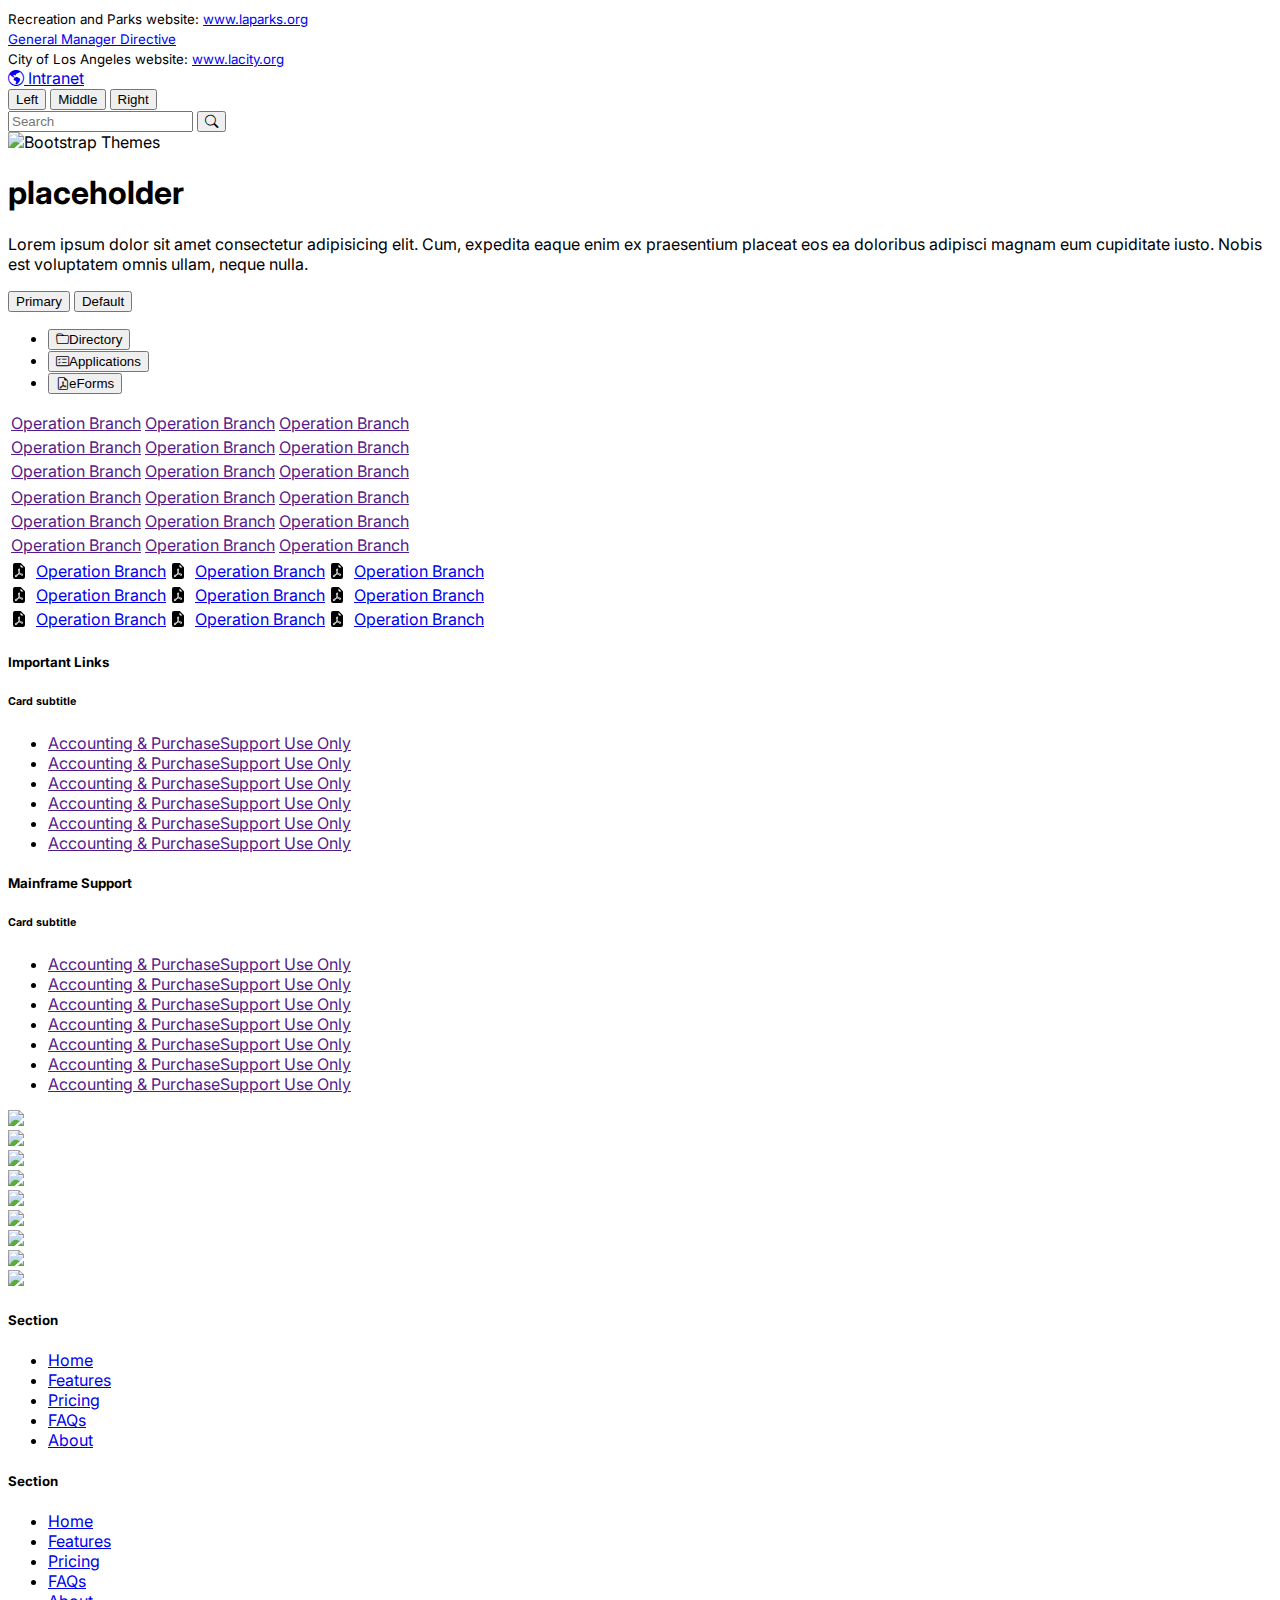
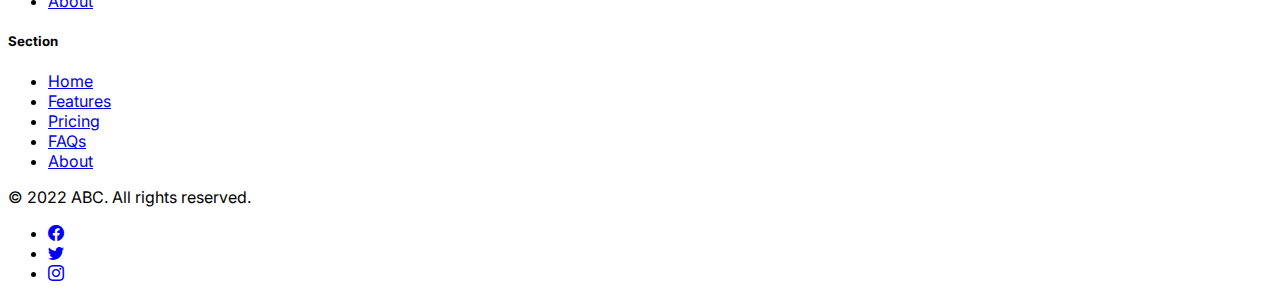
==== index.html @ e8377f00 "PDF icon, internal pages link" ====
<!DOCTYPE html>
<html lang="en">
  <head>
    <meta charset="utf-8" />
    <meta name="viewport" content="width=device-width, initial-scale=1" />
    <link rel="shortcut icon" href="assets/favicon.svg" type="image/x-icon" />
    <title>Intranet | Home</title>
    <link
      href="https://cdn.jsdelivr.net/npm/bootstrap@5.3.0/dist/css/bootstrap.min.css"
      rel="stylesheet"
      integrity="sha384-9ndCyUaIbzAi2FUVXJi0CjmCapSmO7SnpJef0486qhLnuZ2cdeRhO02iuK6FUUVM"
      crossorigin="anonymous"
    />
    <link rel="preconnect" href="https://fonts.googleapis.com" />
    <link rel="preconnect" href="https://fonts.gstatic.com" crossorigin />
    <link
      href="https://fonts.googleapis.com/css2?family=Inter:wght@400;500;600;700&display=swap"
      rel="stylesheet"
    />
    <link
      rel="stylesheet"
      href="https://cdn.jsdelivr.net/npm/bootstrap-icons@1.10.5/font/bootstrap-icons.css"
    />
    <link rel="stylesheet" href="styles.css" />
  </head>
  <body>
    <div class="container-fluid text-center bg-body-tertiary py-2">
      <div class="row">
        <div class="col">
          <small
            >Recreation and Parks website:
            <a href="www.laparks.org" class="text-reset"
              >www.laparks.org</a
            ></small
          >
        </div>
        <div class="col">
          <small
            ><a
              href="http://rapintra.ci.la.ca.us/dir/gm_directive/gm_directive.htm"
              class="text-reset"
              >General Manager Directive</a
            ></small
          >
        </div>
        <div class="col">
          <small
            >City of Los Angeles website:
            <a href="www.lacity.org" class="text-reset"
              >www.lacity.org</a
            ></small
          >
        </div>
      </div>
    </div>

    <div class="container-fluid py-1">
      <nav class="navbar">
        <a class="navbar-brand" href="internalPages/GeneralTelephoneDirectory.html">
          <i class="bi bi-globe-americas"></i>
          Intranet
        </a>
        <div class="d-flex">
          <form class="justify-content-start">
            <div
              class="btn-group btn-outline-secondary me-2"
              role="group"
              aria-label="Basic example"
            >
              <button type="button" class="btn btn-outline-secondary">
                Left
              </button>
              <button type="button" class="btn btn-outline-secondary">
                Middle
              </button>
              <button type="button" class="btn btn-outline-secondary">
                Right
              </button>
            </div>
          </form>

          <form role="search" class="input-group">
            <input
              class="form-control"
              type="search"
              placeholder="Search"
              aria-label="Search"
            />
            <button
              class="btn btn-outline-secondary"
              type="button"
              id="button-addon"
            >
              <i class="bi bi-search"></i>
            </button>
          </form>
        </div>
      </nav>
    </div>

    <div class="container col-xxl-8 px-4 py-5">
      <div class="row flex-lg-row-reverse align-items-center g-5 py-5">
        <div class="col-10 col-sm-8 col-lg-6">
          <img
            src="https://images.pexels.com/photos/2525903/pexels-photo-2525903.jpeg?auto=compress&cs=tinysrgb&w=1260&h=750&dpr=1"
            class="d-block mx-lg-auto img-fluid rounded-5"
            alt="Bootstrap Themes"
            width="700"
            height="500"
            loading="lazy"
          />
        </div>
        <div class="col-lg-6">
          <h1 class="display-5 fw-bold text-body-emphasis lh-1 mb-3">
            placeholder
          </h1>
          <p class="lead">
            Lorem ipsum dolor sit amet consectetur adipisicing elit. Cum,
            expedita eaque enim ex praesentium placeat eos ea doloribus adipisci
            magnam eum cupiditate iusto. Nobis est voluptatem omnis ullam, neque
            nulla.
          </p>
          <div class="d-grid gap-1 d-md-flex justify-content-md-start">
            <button type="button" class="btn btn-primary btn-lg px-4 me-md-2">
              Primary
            </button>
            <button type="button" class="btn btn-outline-secondary btn-lg px-4">
              Default
            </button>
          </div>
        </div>
      </div>
    </div>

    <div class="container">
      <ul class="nav nav-underline" id="myTab" role="tablist">
        <li class="nav-item me-2" role="presentation">
          <button
            class="nav-link active"
            id="home-tab"
            data-bs-toggle="tab"
            data-bs-target="#home-tab-pane"
            type="button"
            role="tab"
            aria-controls="home-tab-pane"
            aria-selected="true"
          >
            <i class="bi bi-folder me-2"></i>Directory
          </button>
        </li>
        <li class="nav-item me-2" role="presentation">
          <button
            class="nav-link"
            id="profile-tab"
            data-bs-toggle="tab"
            data-bs-target="#profile-tab-pane"
            type="button"
            role="tab"
            aria-controls="profile-tab-pane"
            aria-selected="false"
          >
            <i class="bi bi-card-checklist me-2"></i>Applications
          </button>
        </li>
        <li class="nav-item me-2" role="presentation">
          <button
            class="nav-link"
            id="contact-tab"
            data-bs-toggle="tab"
            data-bs-target="#contact-tab-pane"
            type="button"
            role="tab"
            aria-controls="contact-tab-pane"
            aria-selected="false"
          >
            <i class="bi bi-file-earmark-pdf me-2"></i>eForms
          </button>
        </li>
      </ul>
      <div class="tab-content bg-body-secondary" id="myTabContent">
        <div
          class="tab-pane fade show active"
          id="home-tab-pane"
          role="tabpanel"
          aria-labelledby="home-tab"
          tabindex="0"
        >
          <table class="table table-sm table-borderless table-striped">
            <tbody>
              <tr>
                <td><a href="" class="link-dark">Operation Branch</a></td>
                <td><a href="" class="link-dark">Operation Branch</a></td>
                <td><a href="" class="link-dark">Operation Branch</a></td>
              </tr>
              <tr>
                <td><a href="" class="link-dark">Operation Branch</a></td>
                <td><a href="" class="link-dark">Operation Branch</a></td>
                <td><a href="" class="link-dark">Operation Branch</a></td>
              </tr>
              <tr>
                <td><a href="" class="link-dark">Operation Branch</a></td>
                <td><a href="" class="link-dark">Operation Branch</a></td>
                <td><a href="" class="link-dark">Operation Branch</a></td>
              </tr>
            </tbody>
          </table>
        </div>
        <div
          class="tab-pane fade"
          id="profile-tab-pane"
          role="tabpanel"
          aria-labelledby="profile-tab"
          tabindex="0"
        >
          <table class="table table-sm table-borderless table-striped">
            <tbody>
              <tr>
                <td><a href="" class="link-dark">Operation Branch</a></td>
                <td><a href="" class="link-dark">Operation Branch</a></td>
                <td><a href="" class="link-dark">Operation Branch</a></td>
              </tr>
              <tr>
                <td><a href="" class="link-dark">Operation Branch</a></td>
                <td><a href="" class="link-dark">Operation Branch</a></td>
                <td><a href="" class="link-dark">Operation Branch</a></td>
              </tr>
              <tr>
                <td><a href="" class="link-dark">Operation Branch</a></td>
                <td><a href="" class="link-dark">Operation Branch</a></td>
                <td><a href="" class="link-dark">Operation Branch</a></td>
              </tr>
            </tbody>
          </table>
        </div>
        <div
          class="tab-pane fade"
          id="contact-tab-pane"
          role="tabpanel"
          aria-labelledby="contact-tab"
          tabindex="0"
        >
          <table class="table table-borderless table-striped">
            <tbody>
              <tr>
                <td>
                  <a href=".pdf" class="link-dark me-2">Operation Branch</a>
                </td>
                <td>
                  <a href=".pdf" class="link-dark me-2">Operation Branch</a>
                </td>
                <td>
                  <a href=".pdf" class="link-dark me-2">Operation Branch</a>
                </td>
              </tr>
              <tr>
                <td>
                  <a href=".pdf" class="link-dark me-2">Operation Branch</a>
                </td>
                <td>
                  <a href=".pdf" class="link-dark me-2">Operation Branch</a>
                </td>
                <td>
                  <a href=".pdf" class="link-dark me-2">Operation Branch</a>
                </td>
              </tr>
              <tr>
                <td>
                  <a href=".pdf" class="link-dark me-2">Operation Branch</a>
                </td>
                <td>
                  <a href=".pdf" class="link-dark me-2">Operation Branch</a>
                </td>
                <td>
                  <a href=".pdf" class="link-dark me-2">Operation Branch</a>
                </td>
              </tr>
            </tbody>
          </table>
        </div>
      </div>
    </div>

    <div class="container py-5">
      <div class="row">
        <div class="card-group">
          <div class="card">
            <div class="card-body">
              <h5 class="card-title">Important Links</h5>
              <h6 class="card-subtitle mb-2 text-body-secondary">
                Card subtitle
              </h6>
              <div class="card-text">
                <ul class="list-group list-group-flush">
                  <li class="list-group-item">
                    <a href="">Accounting & PurchaseSupport Use Only</a>
                  </li>
                  <li class="list-group-item">
                    <a href="">Accounting & PurchaseSupport Use Only</a>
                  </li>
                  <li class="list-group-item">
                    <a href="">Accounting & PurchaseSupport Use Only</a>
                  </li>
                  <li class="list-group-item">
                    <a href="">Accounting & PurchaseSupport Use Only</a>
                  </li>
                  <li class="list-group-item">
                    <a href="">Accounting & PurchaseSupport Use Only</a>
                  </li>
                  <li class="list-group-item">
                    <a href="">Accounting & PurchaseSupport Use Only</a>
                  </li>
                </ul>
              </div>
            </div>
          </div>
          <div class="card">
            <div class="card-body">
              <h5 class="card-title">Mainframe Support</h5>
              <h6 class="card-subtitle mb-2 text-body-secondary">
                Card subtitle
              </h6>
              <div class="card-text">
                <ul class="list-group list-group-flush">
                  <li class="list-group-item">
                    <a href="">Accounting & PurchaseSupport Use Only</a>
                  </li>
                  <li class="list-group-item">
                    <a href="">Accounting & PurchaseSupport Use Only</a>
                  </li>
                  <li class="list-group-item">
                    <a href="">Accounting & PurchaseSupport Use Only</a>
                  </li>
                  <li class="list-group-item">
                    <a href="">Accounting & PurchaseSupport Use Only</a>
                  </li>
                  <li class="list-group-item">
                    <a href="">Accounting & PurchaseSupport Use Only</a>
                  </li>
                  <li class="list-group-item">
                    <a href="">Accounting & PurchaseSupport Use Only</a>
                  </li>
                  <li class="list-group-item">
                    <a href="">Accounting & PurchaseSupport Use Only</a>
                  </li>
                </ul>
              </div>
            </div>
          </div>
        </div>
      </div>
    </div>

    <div class="container">
      <div class="d-flex flex-wrap flex-row mb-3">
        <div class="p-1">
          <img
            src="http://rapintra.ci.la.ca.us/images/banners/resized/rapoperations.jpg"
            class="rounded-3 object-fit-cover"
            height="100"
          />
        </div>
        <div class="p-1">
          <img
            src="http://rapintra.ci.la.ca.us/images/banners/resized/rapoperations.jpg"
            class="rounded-3 object-fit-cover"
            height="100"
          />
        </div>
        <div class="p-1">
          <img
            src="http://rapintra.ci.la.ca.us/images/banners/resized/rapoperations.jpg"
            class="rounded-3 object-fit-cover"
            height="100"
          />
        </div>
        <div class="p-1">
          <img
            src="http://rapintra.ci.la.ca.us/images/banners/resized/rapoperations.jpg"
            class="rounded-3 object-fit-cover"
            height="100"
          />
        </div>
        <div class="p-1">
          <img
            src="http://rapintra.ci.la.ca.us/images/banners/resized/rapoperations.jpg"
            class="rounded-3 object-fit-cover"
            height="100"
          />
        </div>
        <div class="p-1">
          <img
            src="http://rapintra.ci.la.ca.us/images/banners/resized/rapoperations.jpg"
            class="rounded-3 object-fit-cover"
            height="100"
          />
        </div>
        <div class="p-1">
          <img
            src="http://rapintra.ci.la.ca.us/images/banners/resized/rapoperations.jpg"
            class="rounded-3 object-fit-cover"
            height="100"
          />
        </div>
        <div class="p-1">
          <img
            src="http://rapintra.ci.la.ca.us/images/banners/resized/rapoperations.jpg"
            class="rounded-3 object-fit-cover"
            height="100"
          />
        </div>
        <div class="p-1">
          <img
            src="http://rapintra.ci.la.ca.us/images/banners/resized/rapoperations.jpg"
            class="rounded-3 object-fit-cover"
            height="100"
          />
        </div>
      </div>
    </div>

    <div class="container">
      <footer>
        <div
          class="row row-cols-1 row-cols-sm-2 row-cols-md-5 py-5 my-5 border-bottom text-center"
        >
          <div class="col-lg-4 mb-3">
            <h5>Section</h5>
            <ul class="nav flex-column">
              <li class="nav-item mb-2">
                <a href="#" class="nav-link p-0 text-body-secondary">Home</a>
              </li>
              <li class="nav-item mb-2">
                <a href="#" class="nav-link p-0 text-body-secondary"
                  >Features</a
                >
              </li>
              <li class="nav-item mb-2">
                <a href="#" class="nav-link p-0 text-body-secondary">Pricing</a>
              </li>
              <li class="nav-item mb-2">
                <a href="#" class="nav-link p-0 text-body-secondary">FAQs</a>
              </li>
              <li class="nav-item mb-2">
                <a href="#" class="nav-link p-0 text-body-secondary">About</a>
              </li>
            </ul>
          </div>

          <div class="col-lg-4 mb-3">
            <h5>Section</h5>
            <ul class="nav flex-column">
              <li class="nav-item mb-2">
                <a href="#" class="nav-link p-0 text-body-secondary">Home</a>
              </li>
              <li class="nav-item mb-2">
                <a href="#" class="nav-link p-0 text-body-secondary"
                  >Features</a
                >
              </li>
              <li class="nav-item mb-2">
                <a href="#" class="nav-link p-0 text-body-secondary">Pricing</a>
              </li>
              <li class="nav-item mb-2">
                <a href="#" class="nav-link p-0 text-body-secondary">FAQs</a>
              </li>
              <li class="nav-item mb-2">
                <a href="#" class="nav-link p-0 text-body-secondary">About</a>
              </li>
            </ul>
          </div>

          <div class="col-lg-4 mb-3">
            <h5>Section</h5>
            <ul class="nav flex-column">
              <li class="nav-item mb-2">
                <a href="#" class="nav-link p-0 text-body-secondary">Home</a>
              </li>
              <li class="nav-item mb-2">
                <a href="#" class="nav-link p-0 text-body-secondary"
                  >Features</a
                >
              </li>
              <li class="nav-item mb-2">
                <a href="#" class="nav-link p-0 text-body-secondary">Pricing</a>
              </li>
              <li class="nav-item mb-2">
                <a href="#" class="nav-link p-0 text-body-secondary">FAQs</a>
              </li>
              <li class="nav-item mb-2">
                <a href="#" class="nav-link p-0 text-body-secondary">About</a>
              </li>
            </ul>
          </div>
        </div>

        <p class="text-center text-body-secondary">
          © 2022 ABC. All rights reserved.
        </p>
        <ul class="nav justify-content-center list-unstyled d-flex mb-5">
          <li class="ms-3">
            <a class="text-body-secondary" href="#"
              ><i class="bi bi-facebook"></i
            ></a>
          </li>
          <li class="ms-3">
            <a class="text-body-secondary" href="#"
              ><i class="bi bi-twitter"></i
            ></a>
          </li>
          <li class="ms-3">
            <a class="text-body-secondary" href="#"
              ><i class="bi bi-instagram"></i
            ></a>
          </li>
        </ul>
      </footer>
    </div>

    <script
      src="https://cdn.jsdelivr.net/npm/bootstrap@5.3.0/dist/js/bootstrap.bundle.min.js"
      integrity="sha384-geWF76RCwLtnZ8qwWowPQNguL3RmwHVBC9FhGdlKrxdiJJigb/j/68SIy3Te4Bkz"
      crossorigin="anonymous"
    ></script>
  </body>
</html>
---- styles.css ----
body{
  font-family: "Inter", sans-serif;
  /* background-image: url('assets/stacked-waves-haikei.svg');
  position: relative;
  background-position: center;
  background-repeat: no-repeat;
  background-size: cover;  */
}

a[href$=".pdf"] {
  background: url("assets/file-earmark-pdf-fill.svg") no-repeat left;
  padding-left: 25px;
}

.link-hover {
  text-decoration: none;
  color: #343a40;
}
.link-hover:hover{
  text-decoration: underline;
  color:#ff5029;
}

.link-orange{
  color: #E96648;
}
.link-orange:hover{
  color: #ff5029;
}
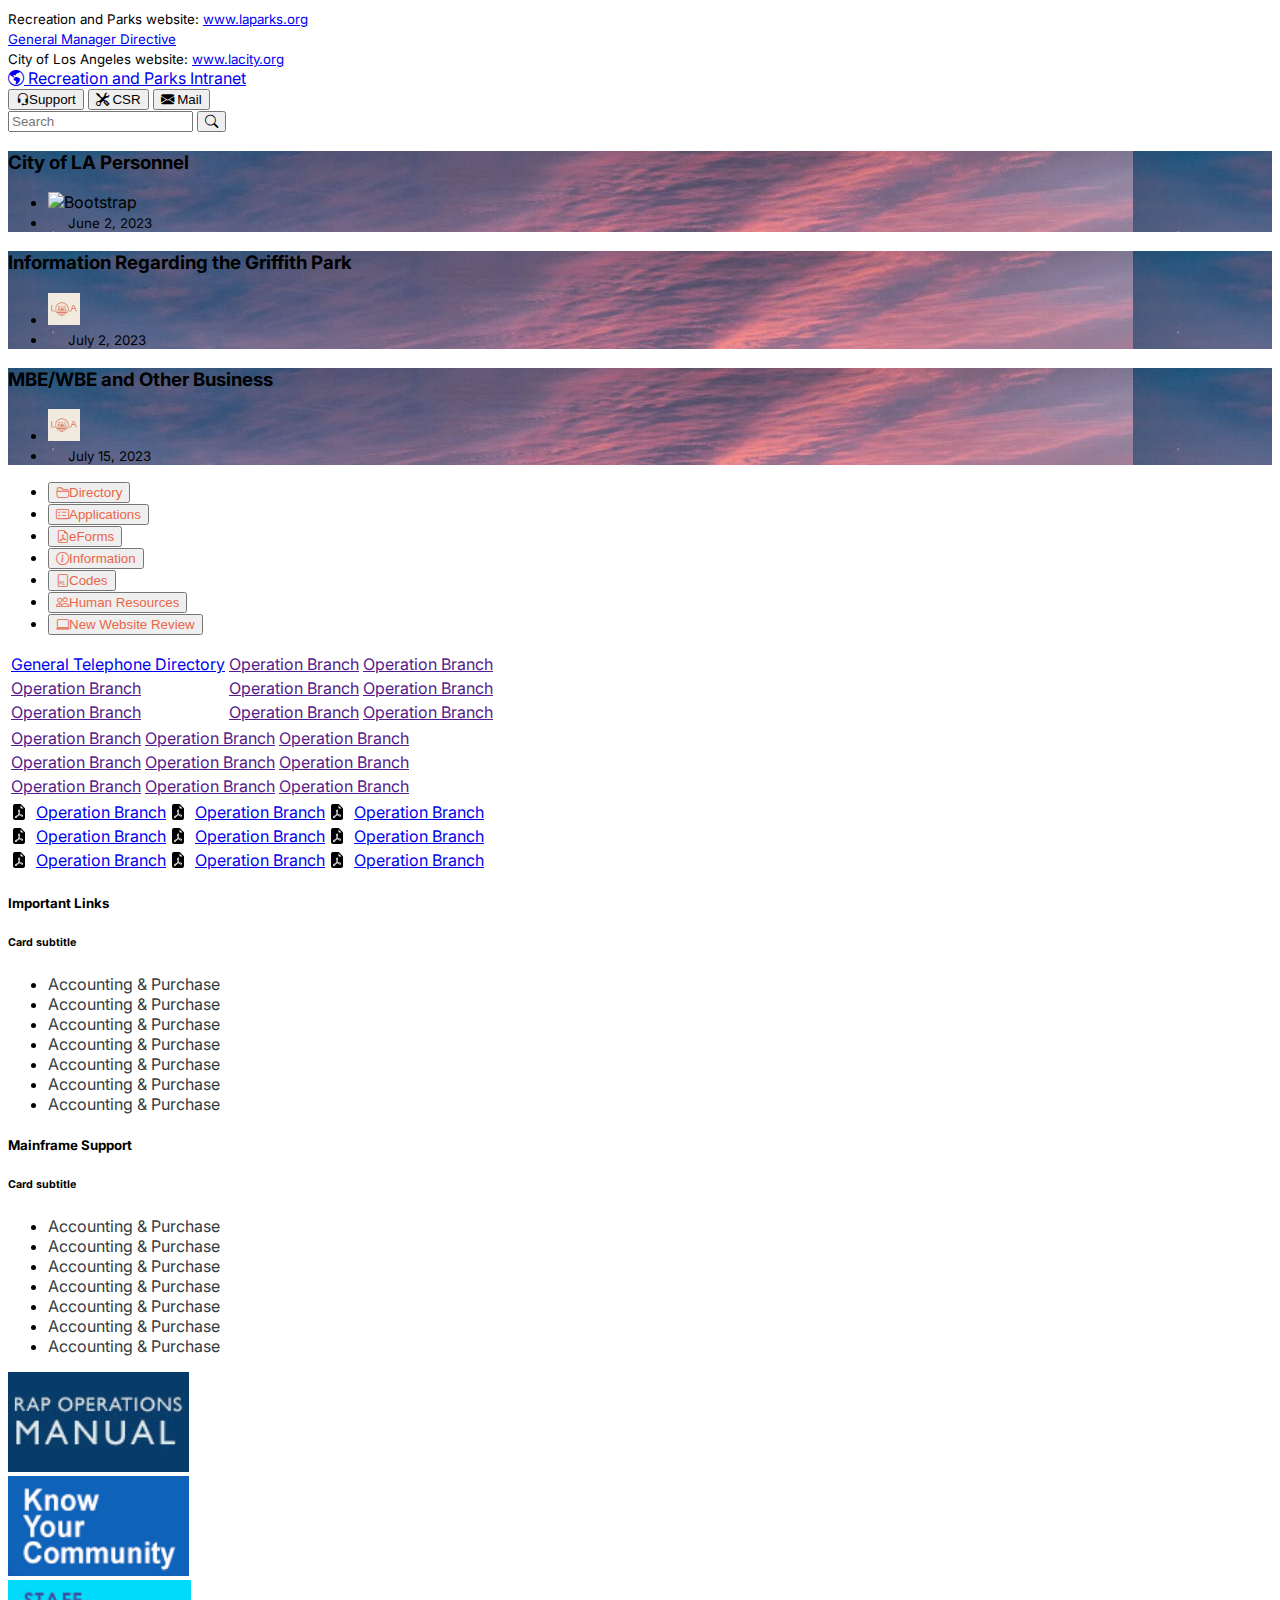
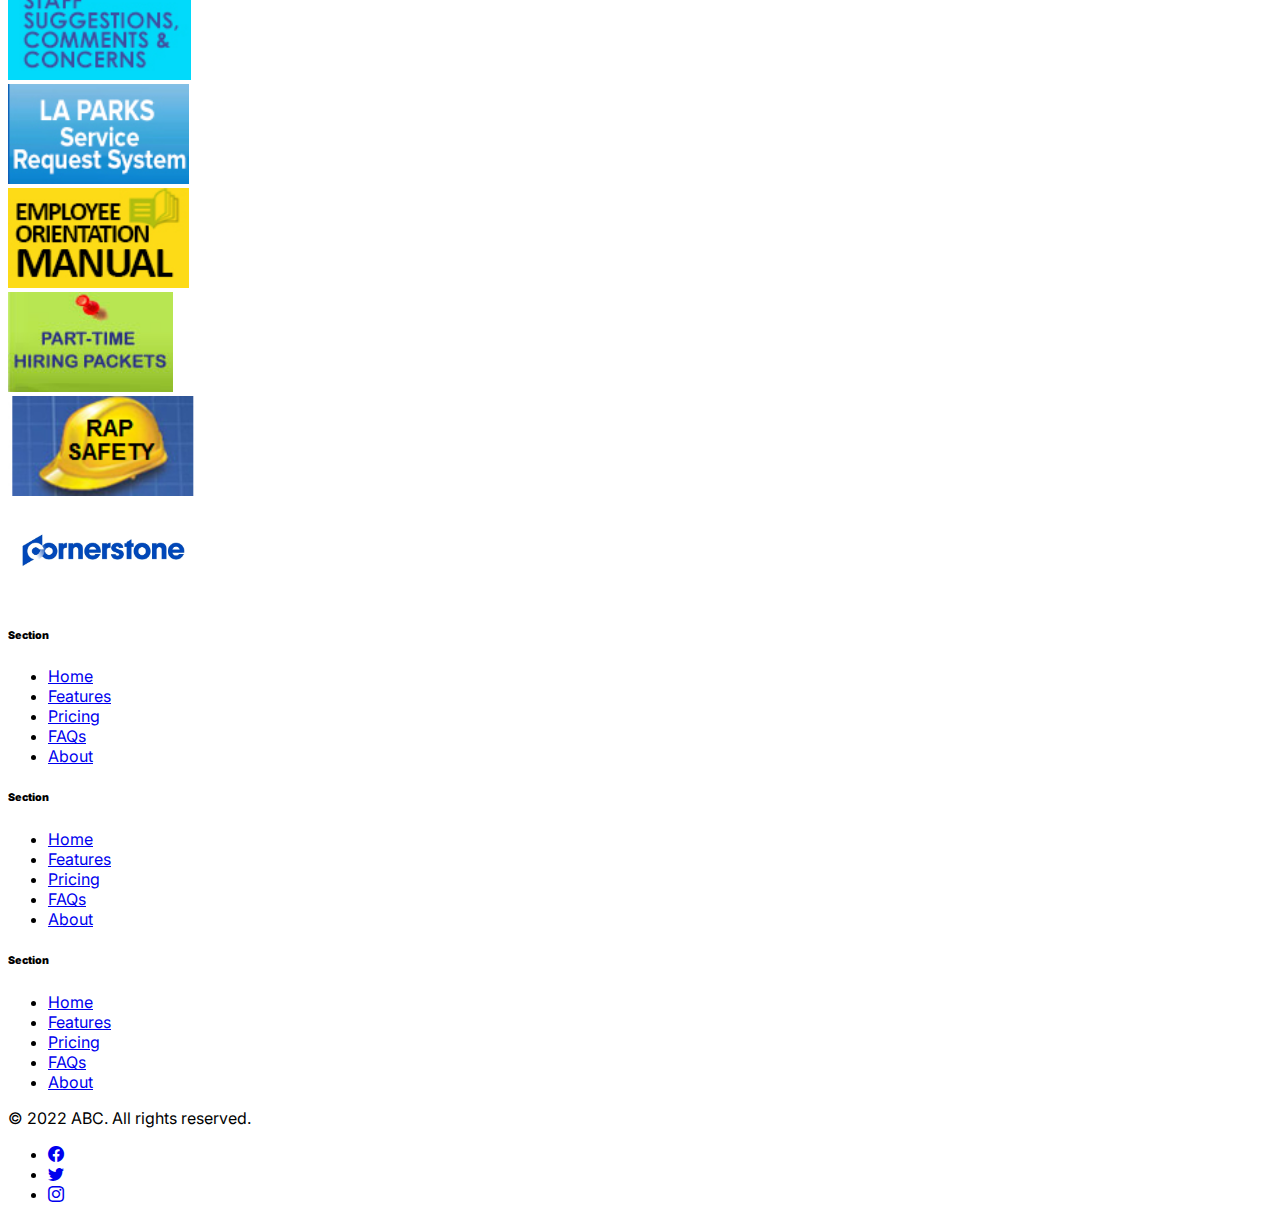
==== commit c2b283de: "Merge branch 'main' into GeneralTelephoneDirectory" ====
--- a/index.html
+++ b/index.html
@@ -24,9 +24,9 @@
     <link rel="stylesheet" href="styles.css" />
   </head>
   <body>
-    <div class="container-fluid text-center bg-body-tertiary py-2">
-      <div class="row">
-        <div class="col">
+    <div class="container-fluid bg-body-tertiary py-2">
+      <div class="row text-center">
+        <div class="col-sm-4">
           <small
             >Recreation and Parks website:
             <a href="www.laparks.org" class="text-reset"
@@ -34,7 +34,7 @@
             ></small
           >
         </div>
-        <div class="col">
+        <div class="col-sm-4">
           <small
             ><a
               href="http://rapintra.ci.la.ca.us/dir/gm_directive/gm_directive.htm"
@@ -43,7 +43,7 @@
             ></small
           >
         </div>
-        <div class="col">
+        <div class="col-sm-4">
           <small
             >City of Los Angeles website:
             <a href="www.lacity.org" class="text-reset"
@@ -54,27 +54,29 @@
       </div>
     </div>
 
-    <div class="container-fluid py-1">
+    <div class="container py-1">
       <nav class="navbar">
-        <a class="navbar-brand" href="internalPages/GeneralTelephoneDirectory.html">
-          <i class="bi bi-globe-americas"></i>
-          Intranet
+        <a class="navbar-brand" href="#">
+          <i class="bi bi-globe-americas me-1"></i>
+          Recreation and Parks Intranet
         </a>
         <div class="d-flex">
           <form class="justify-content-start">
             <div
-              class="btn-group btn-outline-secondary me-2"
+              class="btn-group btn-outline-dark me-2"
               role="group"
               aria-label="Basic example"
             >
-              <button type="button" class="btn btn-outline-secondary">
-                Left
+              <button type="button" class="btn btn-outline-dark d-inline-flex">
+                <i class="bi bi-headset me-2"></i>Support
               </button>
-              <button type="button" class="btn btn-outline-secondary">
-                Middle
+              <button type="button" class="btn btn-outline-dark d-inline-flex">
+                <i class="bi bi-tools me-2"></i>
+                CSR
               </button>
-              <button type="button" class="btn btn-outline-secondary">
-                Right
+              <button type="button" class="btn btn-outline-dark d-inline-flex">
+                <i class="bi bi-envelope-fill me-2"></i>
+                Mail
               </button>
             </div>
           </form>
@@ -87,7 +89,7 @@
               aria-label="Search"
             />
             <button
-              class="btn btn-outline-secondary"
+              class="btn btn-outline-dark"
               type="button"
               id="button-addon"
             >
@@ -98,45 +100,112 @@
       </nav>
     </div>
 
-    <div class="container col-xxl-8 px-4 py-5">
-      <div class="row flex-lg-row-reverse align-items-center g-5 py-5">
-        <div class="col-10 col-sm-8 col-lg-6">
-          <img
-            src="https://images.pexels.com/photos/2525903/pexels-photo-2525903.jpeg?auto=compress&cs=tinysrgb&w=1260&h=750&dpr=1"
-            class="d-block mx-lg-auto img-fluid rounded-5"
-            alt="Bootstrap Themes"
-            width="700"
-            height="500"
-            loading="lazy"
-          />
-        </div>
-        <div class="col-lg-6">
-          <h1 class="display-5 fw-bold text-body-emphasis lh-1 mb-3">
-            placeholder
-          </h1>
-          <p class="lead">
-            Lorem ipsum dolor sit amet consectetur adipisicing elit. Cum,
-            expedita eaque enim ex praesentium placeat eos ea doloribus adipisci
-            magnam eum cupiditate iusto. Nobis est voluptatem omnis ullam, neque
-            nulla.
-          </p>
-          <div class="d-grid gap-1 d-md-flex justify-content-md-start">
-            <button type="button" class="btn btn-primary btn-lg px-4 me-md-2">
-              Primary
-            </button>
-            <button type="button" class="btn btn-outline-secondary btn-lg px-4">
-              Default
-            </button>
+    
+
+    <div class="container-fluid py-3" id="custom-cards">
+      <div class="row row-cols-1 row-cols-lg-3 align-items-stretch g-4">
+        <div class="col">
+          <div
+            class="card card-cover h-100 overflow-hidden text-bg-dark rounded-4 shadow-lg"
+            style="background-image: url('assets/pexels-photo-2525903.jpeg')"
+          >
+            <div
+              class="d-flex flex-column h-100 p-5 pb-3 text-white text-shadow-1"
+            >
+              <h3 class="pt-5 mt-5 mb-4 display-6 lh-1 fw-bold">
+                City of LA Personnel
+              </h3>
+              <ul class="d-flex list-unstyled mt-auto">
+                <li class="me-auto">
+                  <img
+                    src="https://griffithobservatory.org/wp-content/uploads/2021/01/logo_la.png"
+                    alt="Bootstrap"
+                    width="32"
+                    height="32"
+                    class="rounded-circle"
+                  />
+                </li>
+
+                <li class="d-flex align-items-center">
+                  <svg class="bi me-2" width="1em" height="1em">
+                    <use xlink:href="#calendar3"></use>
+                  </svg>
+                  <small>June 2, 2023</small>
+                </li>
+              </ul>
+            </div>
+          </div>
+        </div>
+
+        <div class="col">
+          <div
+            class="card h-100 overflow-hidden text-bg-dark rounded-4 shadow-lg"
+            style="background-image: url('assets/pexels-photo-2525903.jpeg')"
+          >
+            <div
+              class="d-flex flex-column h-100 p-5 pb-3 text-white text-shadow-1"
+            >
+              <h3 class="pt-5 mt-5 mb-4 display-6 lh-1 fw-bold">
+                Information Regarding the Griffith Park
+              </h3>
+              <ul class="d-flex list-unstyled mt-auto">
+                <li class="me-auto">
+                  <img
+                    src="assets/LAParks_Logo.png"
+                    alt="Bootstrap"
+                    width="32"
+                    height="32"
+                    class="rounded-circle"
+                  />
+                </li>
+                <li class="d-flex align-items-center">
+                  <svg class="bi me-2" width="1em" height="1em">
+                    <use xlink:href="#calendar3"></use>
+                  </svg>
+                  <small>July 2, 2023</small>
+                </li>
+              </ul>
+            </div>
+          </div>
+        </div>
+
+        <div class="col">
+          <div
+            class="card card-cover h-100 overflow-hidden text-bg-dark rounded-4 shadow-lg"
+            style="background-image: url('assets/pexels-photo-2525903.jpeg')"
+          >
+            <div class="d-flex flex-column h-100 p-5 pb-3 text-shadow-1">
+              <h3 class="pt-5 mt-5 mb-4 display-6 lh-1 fw-bold">
+                MBE/WBE and Other Business
+              </h3>
+              <ul class="d-flex list-unstyled mt-auto">
+                <li class="me-auto">
+                  <img
+                    src="assets/LAParks_Logo.png"
+                    alt="Bootstrap"
+                    width="32"
+                    height="32"
+                    class="rounded-circle"
+                  />
+                </li>
+                <li class="d-flex align-items-center">
+                  <svg class="bi me-2" width="1em" height="1em">
+                    <use xlink:href="#calendar3"></use>
+                  </svg>
+                  <small>July 15, 2023</small>
+                </li>
+              </ul>
+            </div>
           </div>
         </div>
       </div>
     </div>
 
-    <div class="container">
+    <div class="container py-2 mt-5">
       <ul class="nav nav-underline" id="myTab" role="tablist">
         <li class="nav-item me-2" role="presentation">
           <button
-            class="nav-link active"
+            class="nav-link link-orange active"
             id="home-tab"
             data-bs-toggle="tab"
             data-bs-target="#home-tab-pane"
@@ -145,12 +214,12 @@
             aria-controls="home-tab-pane"
             aria-selected="true"
           >
-            <i class="bi bi-folder me-2"></i>Directory
+            <i class="bi bi-folder2-open me-2"></i>Directory
           </button>
         </li>
         <li class="nav-item me-2" role="presentation">
           <button
-            class="nav-link"
+            class="nav-link link-orange"
             id="profile-tab"
             data-bs-toggle="tab"
             data-bs-target="#profile-tab-pane"
@@ -164,7 +233,7 @@
         </li>
         <li class="nav-item me-2" role="presentation">
           <button
-            class="nav-link"
+            class="nav-link link-orange"
             id="contact-tab"
             data-bs-toggle="tab"
             data-bs-target="#contact-tab-pane"
@@ -175,6 +244,62 @@
           >
             <i class="bi bi-file-earmark-pdf me-2"></i>eForms
           </button>
+        </li>
+        <li class="nav-item me-2" role="presentation">
+          <button
+            class="nav-link link-orange"
+            id="contact-tab"
+            data-bs-toggle="tab"
+            data-bs-target="#contact-tab-pane"
+            type="button"
+            role="tab"
+            aria-controls="contact-tab-pane"
+            aria-selected="false"
+          >
+            <i class="bi bi-info-circle me-2"></i>Information
+          </button>
+        </li>
+        <li class="nav-item me-2" role="presentation">
+          <button
+            class="nav-link link-orange"
+            id="contact-tab"
+            data-bs-toggle="tab"
+            data-bs-target="#contact-tab-pane"
+            type="button"
+            role="tab"
+            aria-controls="contact-tab-pane"
+            aria-selected="false"
+          >
+            <i class="bi bi-file-binary me-2"></i>Codes
+          </button>
+        </li>
+        <li class="nav-item me-2" role="presentation">
+          <button
+            class="nav-link link-orange"
+            id="contact-tab"
+            data-bs-toggle="tab"
+            data-bs-target="#contact-tab-pane"
+            type="button"
+            role="tab"
+            aria-controls="contact-tab-pane"
+            aria-selected="false"
+          >
+            <i class="bi bi-people me-2"></i>Human Resources
+          </button>
+        </li>
+        <li class="nav-item me-2" role="presentation">
+          <button
+            class="nav-link link-orange"
+            id="contact-tab"
+            data-bs-toggle="tab"
+            data-bs-target="#contact-tab-pane"
+            type="button"
+            role="tab"
+            aria-controls="contact-tab-pane"
+            aria-selected="false"
+          >
+            <i class="bi bi-laptop me-2"></i>New Website Review
+          </button> 
         </li>
       </ul>
       <div class="tab-content bg-body-secondary" id="myTabContent">
@@ -185,10 +310,10 @@
           aria-labelledby="home-tab"
           tabindex="0"
         >
-          <table class="table table-sm table-borderless table-striped">
+          <table class="table table-borderless table-striped">
             <tbody>
               <tr>
-                <td><a href="" class="link-dark">Operation Branch</a></td>
+                <td><a href="directory.html" class="link-dark">General Telephone Directory</a></td>
                 <td><a href="" class="link-dark">Operation Branch</a></td>
                 <td><a href="" class="link-dark">Operation Branch</a></td>
               </tr>
@@ -212,7 +337,7 @@
           aria-labelledby="profile-tab"
           tabindex="0"
         >
-          <table class="table table-sm table-borderless table-striped">
+          <table class="table table-borderless table-striped">
             <tbody>
               <tr>
                 <td><a href="" class="link-dark">Operation Branch</a></td>
@@ -292,22 +417,25 @@
               <div class="card-text">
                 <ul class="list-group list-group-flush">
                   <li class="list-group-item">
-                    <a href="">Accounting & PurchaseSupport Use Only</a>
-                  </li>
-                  <li class="list-group-item">
-                    <a href="">Accounting & PurchaseSupport Use Only</a>
-                  </li>
-                  <li class="list-group-item">
-                    <a href="">Accounting & PurchaseSupport Use Only</a>
-                  </li>
-                  <li class="list-group-item">
-                    <a href="">Accounting & PurchaseSupport Use Only</a>
-                  </li>
-                  <li class="list-group-item">
-                    <a href="">Accounting & PurchaseSupport Use Only</a>
-                  </li>
-                  <li class="list-group-item">
-                    <a href="">Accounting & PurchaseSupport Use Only</a>
+                    <a href="" class="link-hover">Accounting & Purchase</a>
+                  </li>
+                  <li class="list-group-item">
+                    <a href="" class="link-hover">Accounting & Purchase</a>
+                  </li>
+                  <li class="list-group-item">
+                    <a href="" class="link-hover">Accounting & Purchase</a>
+                  </li>
+                  <li class="list-group-item">
+                    <a href="" class="link-hover">Accounting & Purchase</a>
+                  </li>
+                  <li class="list-group-item">
+                    <a href="" class="link-hover">Accounting & Purchase</a>
+                  </li>
+                  <li class="list-group-item">
+                    <a href="" class="link-hover">Accounting & Purchase</a>
+                  </li>
+                  <li class="list-group-item">
+                    <a href="" class="link-hover">Accounting & Purchase</a>
                   </li>
                 </ul>
               </div>
@@ -322,25 +450,25 @@
               <div class="card-text">
                 <ul class="list-group list-group-flush">
                   <li class="list-group-item">
-                    <a href="">Accounting & PurchaseSupport Use Only</a>
-                  </li>
-                  <li class="list-group-item">
-                    <a href="">Accounting & PurchaseSupport Use Only</a>
-                  </li>
-                  <li class="list-group-item">
-                    <a href="">Accounting & PurchaseSupport Use Only</a>
-                  </li>
-                  <li class="list-group-item">
-                    <a href="">Accounting & PurchaseSupport Use Only</a>
-                  </li>
-                  <li class="list-group-item">
-                    <a href="">Accounting & PurchaseSupport Use Only</a>
-                  </li>
-                  <li class="list-group-item">
-                    <a href="">Accounting & PurchaseSupport Use Only</a>
-                  </li>
-                  <li class="list-group-item">
-                    <a href="">Accounting & PurchaseSupport Use Only</a>
+                    <a href="" class="link-hover">Accounting & Purchase</a>
+                  </li>
+                  <li class="list-group-item">
+                    <a href="" class="link-hover">Accounting & Purchase</a>
+                  </li>
+                  <li class="list-group-item">
+                    <a href="" class="link-hover">Accounting & Purchase</a>
+                  </li>
+                  <li class="list-group-item">
+                    <a href="" class="link-hover">Accounting & Purchase</a>
+                  </li>
+                  <li class="list-group-item">
+                    <a href="" class="link-hover">Accounting & Purchase</a>
+                  </li>
+                  <li class="list-group-item">
+                    <a href="" class="link-hover">Accounting & Purchase</a>
+                  </li>
+                  <li class="list-group-item">
+                    <a href="" class="link-hover">Accounting & Purchase</a>
                   </li>
                 </ul>
               </div>
@@ -351,80 +479,110 @@
     </div>
 
     <div class="container">
-      <div class="d-flex flex-wrap flex-row mb-3">
-        <div class="p-1">
-          <img
-            src="http://rapintra.ci.la.ca.us/images/banners/resized/rapoperations.jpg"
-            class="rounded-3 object-fit-cover"
-            height="100"
-          />
-        </div>
-        <div class="p-1">
-          <img
-            src="http://rapintra.ci.la.ca.us/images/banners/resized/rapoperations.jpg"
-            class="rounded-3 object-fit-cover"
-            height="100"
-          />
-        </div>
-        <div class="p-1">
-          <img
-            src="http://rapintra.ci.la.ca.us/images/banners/resized/rapoperations.jpg"
-            class="rounded-3 object-fit-cover"
-            height="100"
-          />
-        </div>
-        <div class="p-1">
-          <img
-            src="http://rapintra.ci.la.ca.us/images/banners/resized/rapoperations.jpg"
-            class="rounded-3 object-fit-cover"
-            height="100"
-          />
-        </div>
-        <div class="p-1">
-          <img
-            src="http://rapintra.ci.la.ca.us/images/banners/resized/rapoperations.jpg"
-            class="rounded-3 object-fit-cover"
-            height="100"
-          />
-        </div>
-        <div class="p-1">
-          <img
-            src="http://rapintra.ci.la.ca.us/images/banners/resized/rapoperations.jpg"
-            class="rounded-3 object-fit-cover"
-            height="100"
-          />
-        </div>
-        <div class="p-1">
-          <img
-            src="http://rapintra.ci.la.ca.us/images/banners/resized/rapoperations.jpg"
-            class="rounded-3 object-fit-cover"
-            height="100"
-          />
-        </div>
-        <div class="p-1">
-          <img
-            src="http://rapintra.ci.la.ca.us/images/banners/resized/rapoperations.jpg"
-            class="rounded-3 object-fit-cover"
-            height="100"
-          />
-        </div>
-        <div class="p-1">
-          <img
-            src="http://rapintra.ci.la.ca.us/images/banners/resized/rapoperations.jpg"
-            class="rounded-3 object-fit-cover"
-            height="100"
-          />
+      <div class="bg-body-tertiary p-5 rounded-4">
+        <div class="d-flex flex-wrap flex-row mb-3">
+          <div class="p-1">
+            <img
+              src="assets/Images/rapoperations.jpg"
+              class="rounded-3 object-fit-cover"
+              height="100"
+            />
+          </div>
+          <div class="p-1">
+            <img
+              src="assets/Images/KYCommunity.jpg"
+              class="rounded-3 object-fit-cover"
+              height="100"
+            />
+          </div>
+          <div class="p-1">
+            <img
+              src="assets/Images/comments.jpg"
+              class="rounded-3 object-fit-cover"
+              height="100"
+            />
+          </div>
+          <div class="p-1">
+            <img
+              src="assets/Images/SRS.jpg"
+              class="rounded-3 object-fit-cover"
+              height="100"
+            />
+          </div>
+          <div class="p-1">
+            <img
+              src="assets/Images/manual.jpg"
+              class="rounded-3 object-fit-cover"
+              height="100"
+            />
+          </div>
+          <div class="p-1">
+            <img
+              src="assets/Images/hiringPacket.jpg"
+              class="rounded-3 object-fit-cover"
+              height="100"
+            />
+          </div>
+          <div class="p-1">
+            <img
+              src="assets/Images/safety.jpg"
+              class="rounded-3 object-fit-cover"
+              height="100"
+            />
+          </div>
+          <div class="p-1">
+            <img
+              src="assets/Images/cornerstone.png"
+              class="rounded-3 object-fit-cover"
+              height="100"
+            />
+          </div>
         </div>
       </div>
     </div>
+
+    <!-- <div class="container text-center">
+      <div class="row row-cols-2 row-cols-lg-5 g-2 g-lg-3">
+        <div class="col">
+          <div class="p-3 bg-warning-subtle rounded-3">Row column</div>
+        </div>
+        <div class="col">
+          <div class="p-3 bg-warning-subtle rounded-3">Row column</div>
+        </div>
+        <div class="col">
+          <div class="p-3 bg-warning-subtle rounded-3">Row column</div>
+        </div>
+        <div class="col">
+          <div class="p-3 bg-warning-subtle rounded-3">Row column</div>
+        </div>
+        <div class="col">
+          <div class="p-3 bg-warning-subtle rounded-3">Row column</div>
+        </div>
+        <div class="col">
+          <div class="p-3 bg-warning-subtle rounded-3">Row column</div>
+        </div>
+        <div class="col">
+          <div class="p-3 bg-warning-subtle rounded-3">Row column</div>
+        </div>
+        <div class="col">
+          <div class="p-3 bg-warning-subtle rounded-3">Row column</div>
+        </div>
+        <div class="col">
+          <div class="p-3 bg-warning-subtle rounded-3">Row column</div>
+        </div>
+        <div class="col">
+          <div class="p-3 bg-warning-subtle rounded-3">Row column</div>
+        </div>
+      </div>
+    </div> -->
 
     <div class="container">
       <footer>
         <div
-          class="row row-cols-1 row-cols-sm-2 row-cols-md-5 py-5 my-5 border-bottom text-center"
+          class="row row-cols-3 py-5 my-5 border-bottom justify-content-center"
         >
-          <div class="col-lg-4 mb-3">
-            <h5>Section</h5>
+          <div class="col-lg-3 mb-3">
+            <h6><strong>Section</strong></h6>
             <ul class="nav flex-column">
               <li class="nav-item mb-2">
                 <a href="#" class="nav-link p-0 text-body-secondary">Home</a>
@@ -446,8 +604,8 @@
             </ul>
           </div>
 
-          <div class="col-lg-4 mb-3">
-            <h5>Section</h5>
+          <div class="col-lg-3 mb-3">
+            <h6><strong>Section</strong></h6>
             <ul class="nav flex-column">
               <li class="nav-item mb-2">
                 <a href="#" class="nav-link p-0 text-body-secondary">Home</a>
@@ -469,8 +627,8 @@
             </ul>
           </div>
 
-          <div class="col-lg-4 mb-3">
-            <h5>Section</h5>
+          <div class="col-lg-3 mb-3">
+            <h6><strong>Section</strong></h6>
             <ul class="nav flex-column">
               <li class="nav-item mb-2">
                 <a href="#" class="nav-link p-0 text-body-secondary">Home</a>
--- a/styles.css
+++ b/styles.css
@@ -26,4 +26,4 @@
 }
 .link-orange:hover{
   color: #ff5029;
-}+}
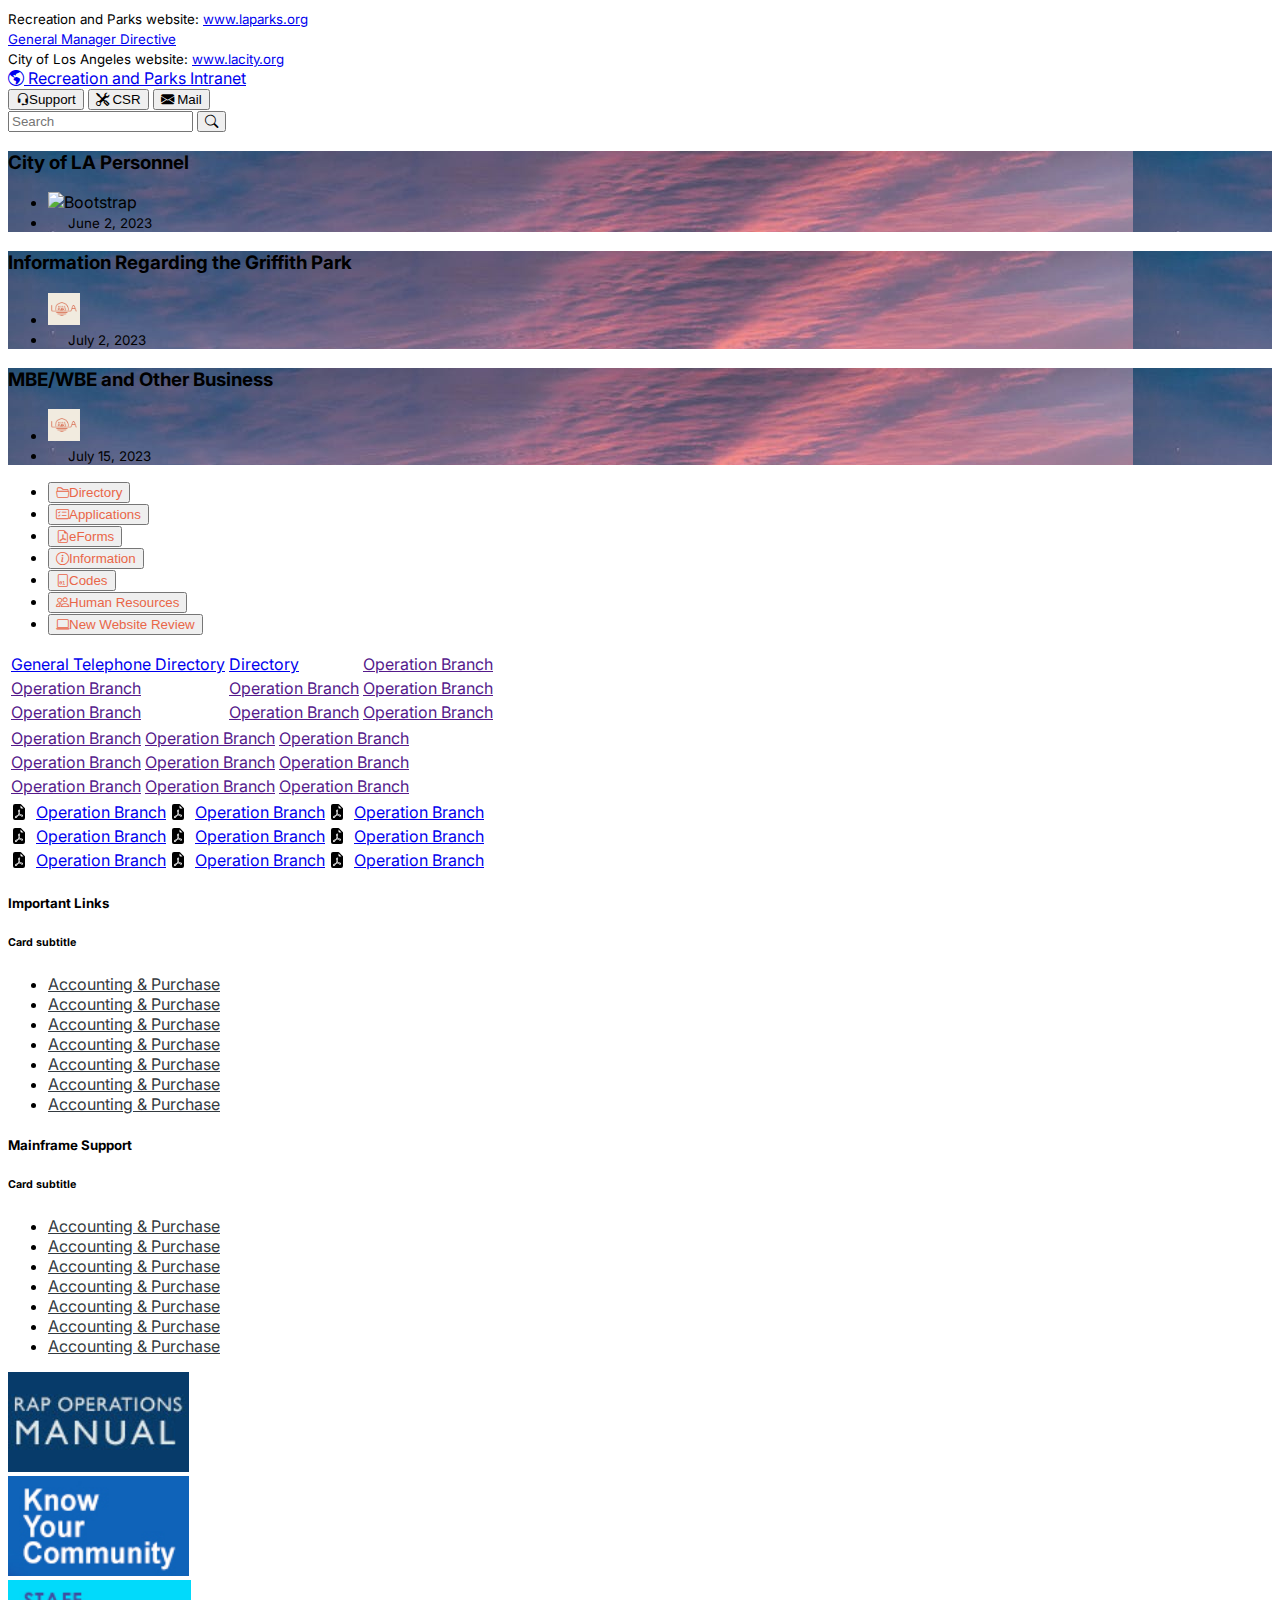
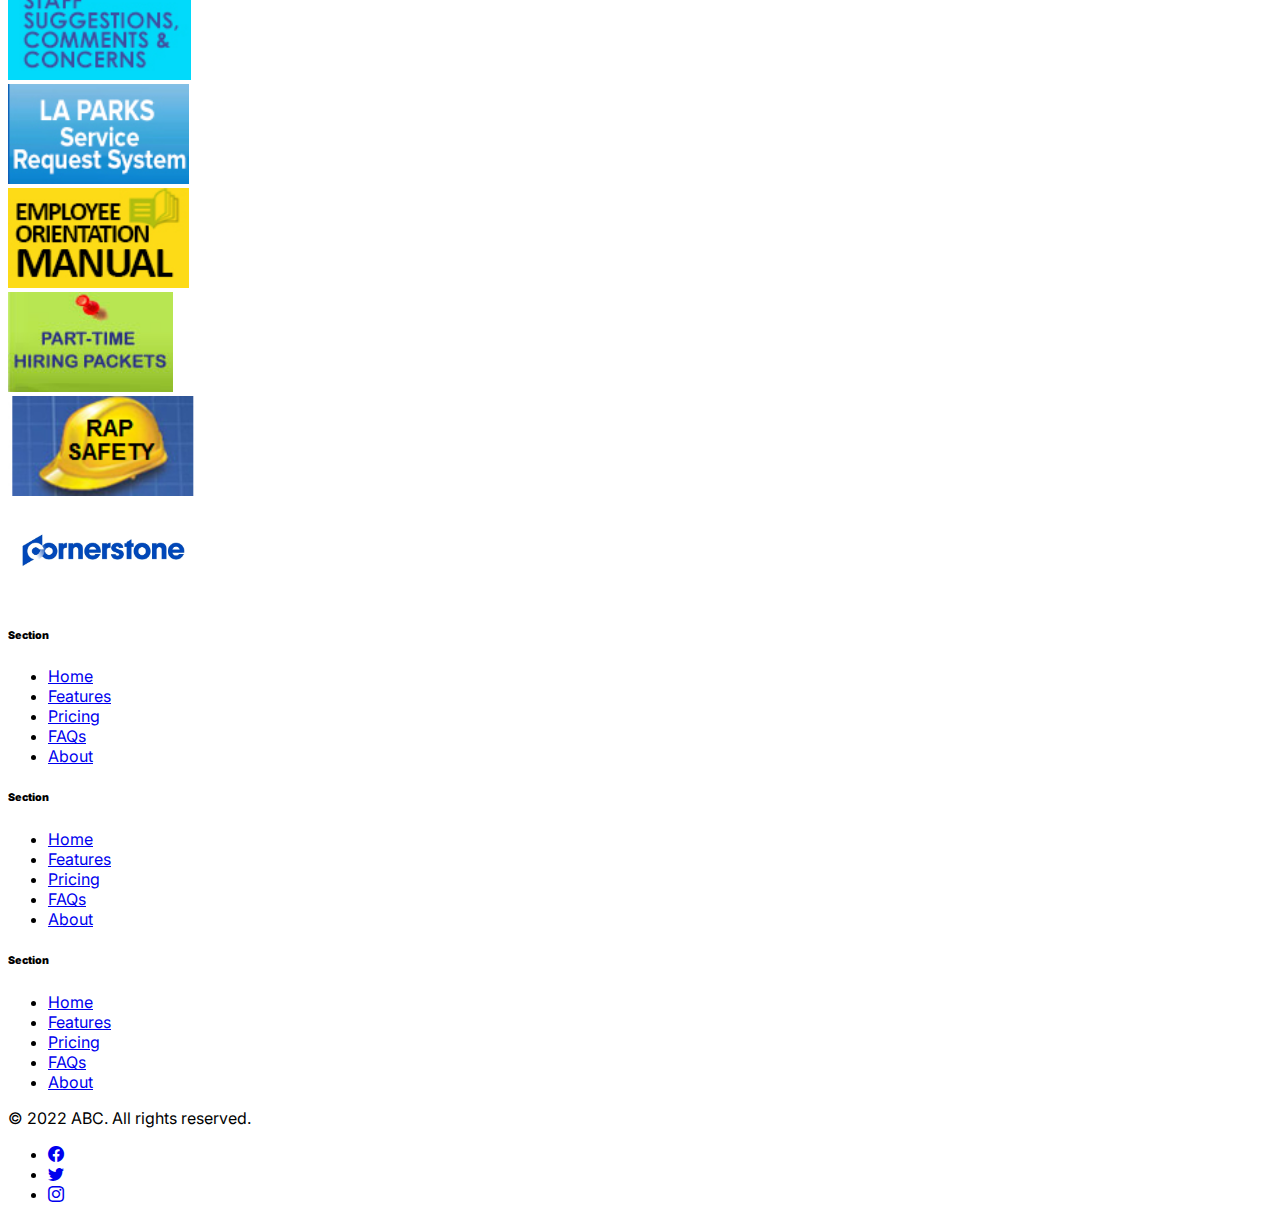
==== commit 4a3b7df2: "updates for Internal pages" ====
--- a/index.html
+++ b/index.html
@@ -11,15 +11,15 @@
       integrity="sha384-9ndCyUaIbzAi2FUVXJi0CjmCapSmO7SnpJef0486qhLnuZ2cdeRhO02iuK6FUUVM"
       crossorigin="anonymous"
     />
+    <link
+      rel="stylesheet"
+      href="https://cdn.jsdelivr.net/npm/bootstrap-icons@1.10.5/font/bootstrap-icons.css"
+    />
     <link rel="preconnect" href="https://fonts.googleapis.com" />
     <link rel="preconnect" href="https://fonts.gstatic.com" crossorigin />
     <link
       href="https://fonts.googleapis.com/css2?family=Inter:wght@400;500;600;700&display=swap"
       rel="stylesheet"
-    />
-    <link
-      rel="stylesheet"
-      href="https://cdn.jsdelivr.net/npm/bootstrap-icons@1.10.5/font/bootstrap-icons.css"
     />
     <link rel="stylesheet" href="styles.css" />
   </head>
@@ -100,8 +100,6 @@
       </nav>
     </div>
 
-    
-
     <div class="container-fluid py-3" id="custom-cards">
       <div class="row row-cols-1 row-cols-lg-3 align-items-stretch g-4">
         <div class="col">
@@ -299,7 +297,7 @@
             aria-selected="false"
           >
             <i class="bi bi-laptop me-2"></i>New Website Review
-          </button> 
+          </button>
         </li>
       </ul>
       <div class="tab-content bg-body-secondary" id="myTabContent">
@@ -313,8 +311,16 @@
           <table class="table table-borderless table-striped">
             <tbody>
               <tr>
-                <td><a href="directory.html" class="link-dark">General Telephone Directory</a></td>
-                <td><a href="" class="link-dark">Operation Branch</a></td>
+                <td>
+                  <a
+                    href="internalPages/GeneralTelephoneDirectory.html"
+                    class="link-dark"
+                    >General Telephone Directory</a
+                  >
+                </td>
+                <td>
+                  <a href="directory.html" class="link-dark">Directory</a>
+                </td>
                 <td><a href="" class="link-dark">Operation Branch</a></td>
               </tr>
               <tr>
@@ -417,25 +423,39 @@
               <div class="card-text">
                 <ul class="list-group list-group-flush">
                   <li class="list-group-item">
-                    <a href="" class="link-hover">Accounting & Purchase</a>
-                  </li>
-                  <li class="list-group-item">
-                    <a href="" class="link-hover">Accounting & Purchase</a>
-                  </li>
-                  <li class="list-group-item">
-                    <a href="" class="link-hover">Accounting & Purchase</a>
-                  </li>
-                  <li class="list-group-item">
-                    <a href="" class="link-hover">Accounting & Purchase</a>
-                  </li>
-                  <li class="list-group-item">
-                    <a href="" class="link-hover">Accounting & Purchase</a>
-                  </li>
-                  <li class="list-group-item">
-                    <a href="" class="link-hover">Accounting & Purchase</a>
-                  </li>
-                  <li class="list-group-item">
-                    <a href="" class="link-hover">Accounting & Purchase</a>
+                    <a href="" class="link-orange_hover"
+                      >Accounting & Purchase</a
+                    >
+                  </li>
+                  <li class="list-group-item">
+                    <a href="" class="link-orange_hover"
+                      >Accounting & Purchase</a
+                    >
+                  </li>
+                  <li class="list-group-item">
+                    <a href="" class="link-orange_hover"
+                      >Accounting & Purchase</a
+                    >
+                  </li>
+                  <li class="list-group-item">
+                    <a href="" class="link-orange_hover"
+                      >Accounting & Purchase</a
+                    >
+                  </li>
+                  <li class="list-group-item">
+                    <a href="" class="link-orange_hover"
+                      >Accounting & Purchase</a
+                    >
+                  </li>
+                  <li class="list-group-item">
+                    <a href="" class="link-orange_hover"
+                      >Accounting & Purchase</a
+                    >
+                  </li>
+                  <li class="list-group-item">
+                    <a href="" class="link-orange_hover"
+                      >Accounting & Purchase</a
+                    >
                   </li>
                 </ul>
               </div>
@@ -450,25 +470,39 @@
               <div class="card-text">
                 <ul class="list-group list-group-flush">
                   <li class="list-group-item">
-                    <a href="" class="link-hover">Accounting & Purchase</a>
-                  </li>
-                  <li class="list-group-item">
-                    <a href="" class="link-hover">Accounting & Purchase</a>
-                  </li>
-                  <li class="list-group-item">
-                    <a href="" class="link-hover">Accounting & Purchase</a>
-                  </li>
-                  <li class="list-group-item">
-                    <a href="" class="link-hover">Accounting & Purchase</a>
-                  </li>
-                  <li class="list-group-item">
-                    <a href="" class="link-hover">Accounting & Purchase</a>
-                  </li>
-                  <li class="list-group-item">
-                    <a href="" class="link-hover">Accounting & Purchase</a>
-                  </li>
-                  <li class="list-group-item">
-                    <a href="" class="link-hover">Accounting & Purchase</a>
+                    <a href="" class="link-orange_hover"
+                      >Accounting & Purchase</a
+                    >
+                  </li>
+                  <li class="list-group-item">
+                    <a href="" class="link-orange_hover"
+                      >Accounting & Purchase</a
+                    >
+                  </li>
+                  <li class="list-group-item">
+                    <a href="" class="link-orange_hover"
+                      >Accounting & Purchase</a
+                    >
+                  </li>
+                  <li class="list-group-item">
+                    <a href="" class="link-orange_hover"
+                      >Accounting & Purchase</a
+                    >
+                  </li>
+                  <li class="list-group-item">
+                    <a href="" class="link-orange_hover"
+                      >Accounting & Purchase</a
+                    >
+                  </li>
+                  <li class="list-group-item">
+                    <a href="" class="link-orange_hover"
+                      >Accounting & Purchase</a
+                    >
+                  </li>
+                  <li class="list-group-item">
+                    <a href="" class="link-orange_hover"
+                      >Accounting & Purchase</a
+                    >
                   </li>
                 </ul>
               </div>
@@ -540,41 +574,6 @@
         </div>
       </div>
     </div>
-
-    <!-- <div class="container text-center">
-      <div class="row row-cols-2 row-cols-lg-5 g-2 g-lg-3">
-        <div class="col">
-          <div class="p-3 bg-warning-subtle rounded-3">Row column</div>
-        </div>
-        <div class="col">
-          <div class="p-3 bg-warning-subtle rounded-3">Row column</div>
-        </div>
-        <div class="col">
-          <div class="p-3 bg-warning-subtle rounded-3">Row column</div>
-        </div>
-        <div class="col">
-          <div class="p-3 bg-warning-subtle rounded-3">Row column</div>
-        </div>
-        <div class="col">
-          <div class="p-3 bg-warning-subtle rounded-3">Row column</div>
-        </div>
-        <div class="col">
-          <div class="p-3 bg-warning-subtle rounded-3">Row column</div>
-        </div>
-        <div class="col">
-          <div class="p-3 bg-warning-subtle rounded-3">Row column</div>
-        </div>
-        <div class="col">
-          <div class="p-3 bg-warning-subtle rounded-3">Row column</div>
-        </div>
-        <div class="col">
-          <div class="p-3 bg-warning-subtle rounded-3">Row column</div>
-        </div>
-        <div class="col">
-          <div class="p-3 bg-warning-subtle rounded-3">Row column</div>
-        </div>
-      </div>
-    </div> -->
 
     <div class="container">
       <footer>
--- a/styles.css
+++ b/styles.css
@@ -1,4 +1,4 @@
-body{
+body {
   font-family: "Inter", sans-serif;
   /* background-image: url('assets/stacked-waves-haikei.svg');
   position: relative;
@@ -12,18 +12,17 @@
   padding-left: 25px;
 }
 
-.link-hover {
-  text-decoration: none;
+.link-orange_hover {
   color: #343a40;
 }
-.link-hover:hover{
+.link-orange_hover:hover {
   text-decoration: underline;
-  color:#ff5029;
+  color: #ff5029;
 }
 
-.link-orange{
-  color: #E96648;
+.link-orange {
+  color: #e96648;
 }
-.link-orange:hover{
-  color: #ff5029;
-}
+.link-orange:hover {
+  color: #fd4117;
+}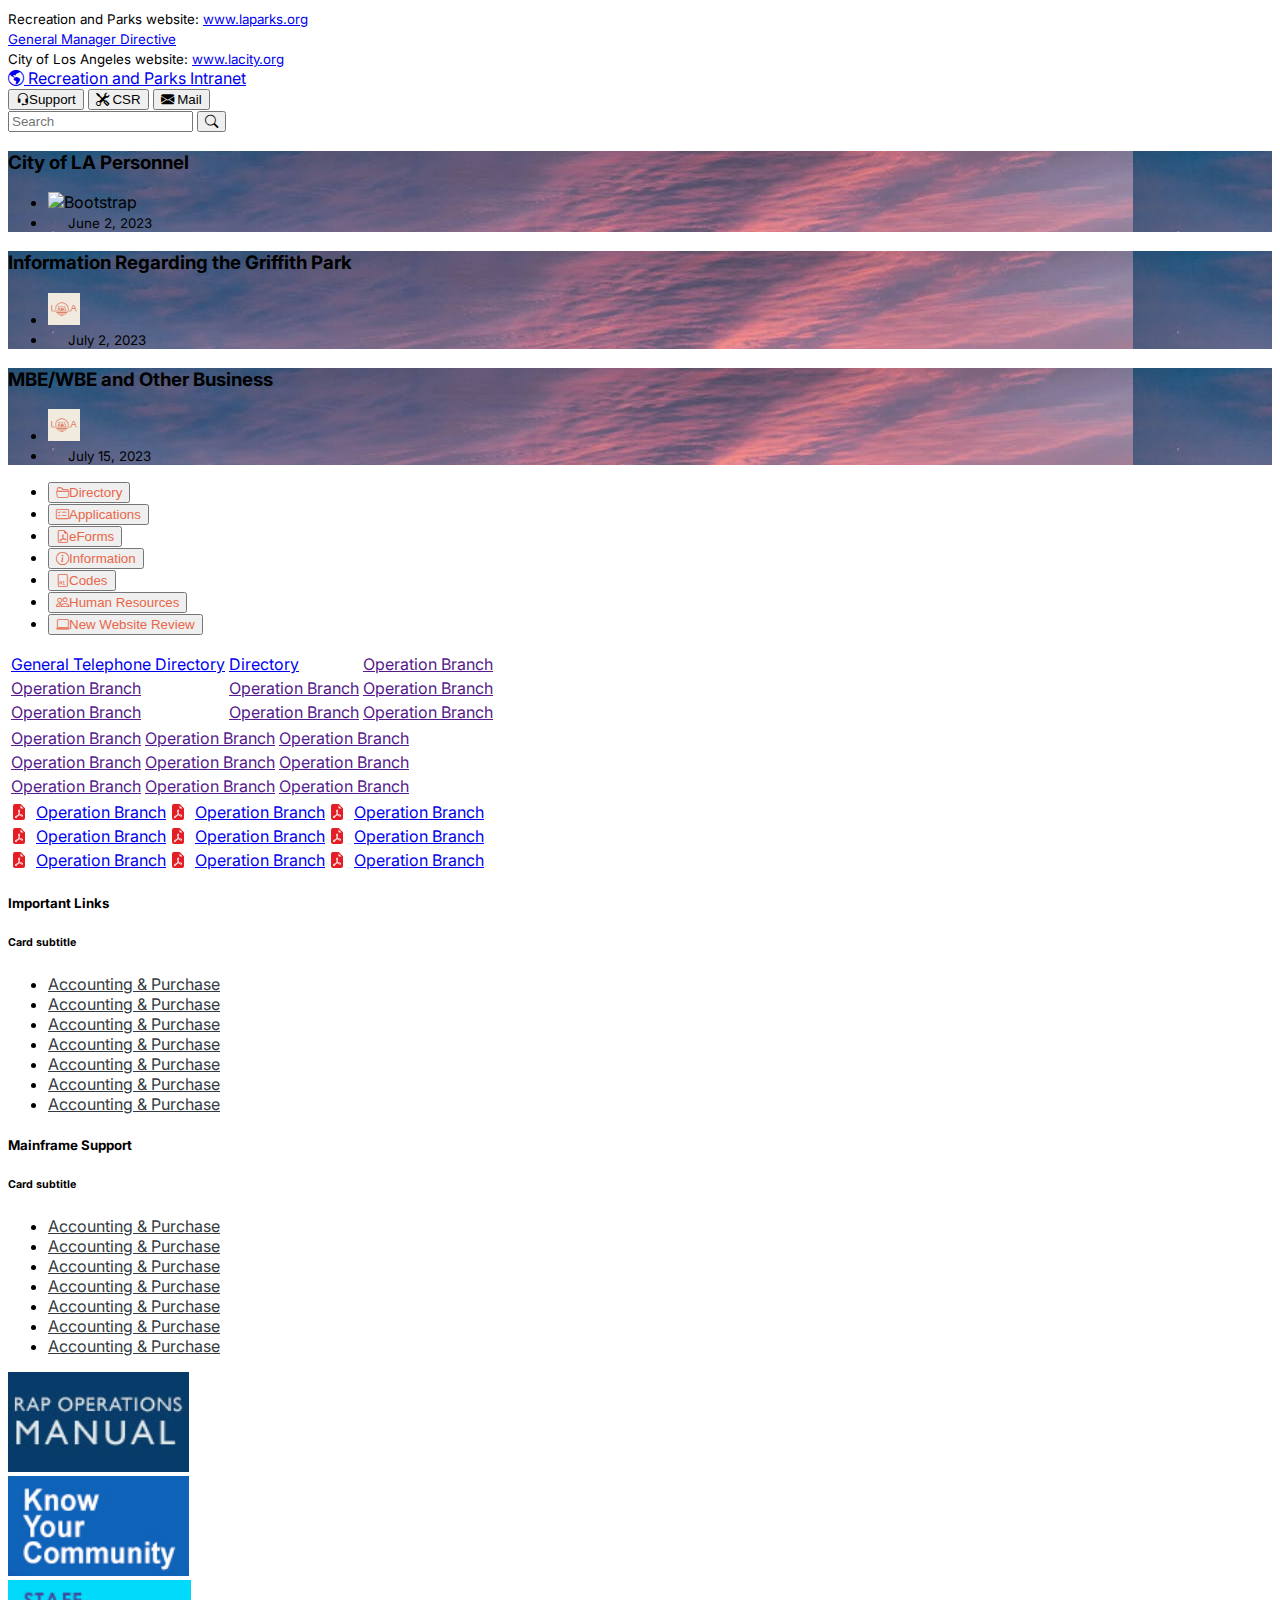
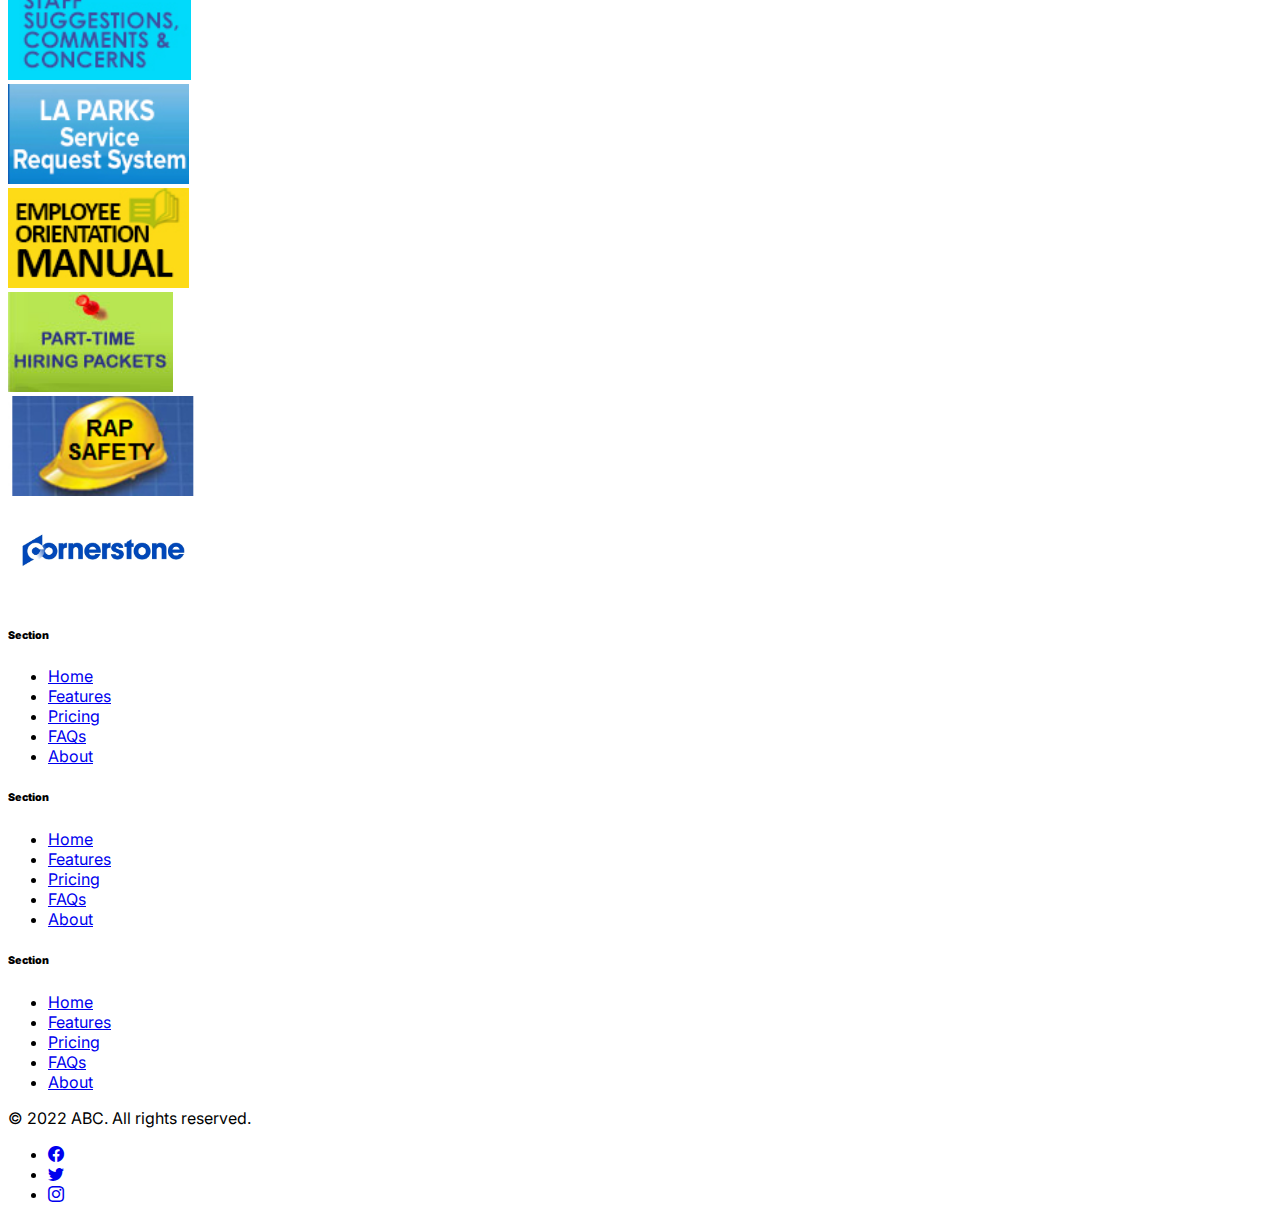
==== commit 94361c90: "Implemented Sidebar, and Internal Page" ====
--- a/index.html
+++ b/index.html
@@ -57,11 +57,11 @@
     <div class="container py-1">
       <nav class="navbar">
         <a class="navbar-brand" href="#">
-          <i class="bi bi-globe-americas me-1"></i>
+          <i class="bi bi-globe-americas"></i>
           Recreation and Parks Intranet
         </a>
-        <div class="d-flex">
-          <form class="justify-content-start">
+        <div class="d-flex flex-wrap flex-lg-nowrap">
+          <form class="justify-content-start p-1">
             <div
               class="btn-group btn-outline-dark me-2"
               role="group"
@@ -81,7 +81,7 @@
             </div>
           </form>
 
-          <form role="search" class="input-group">
+          <form role="search" class="input-group p-1">
             <input
               class="form-control"
               type="search"
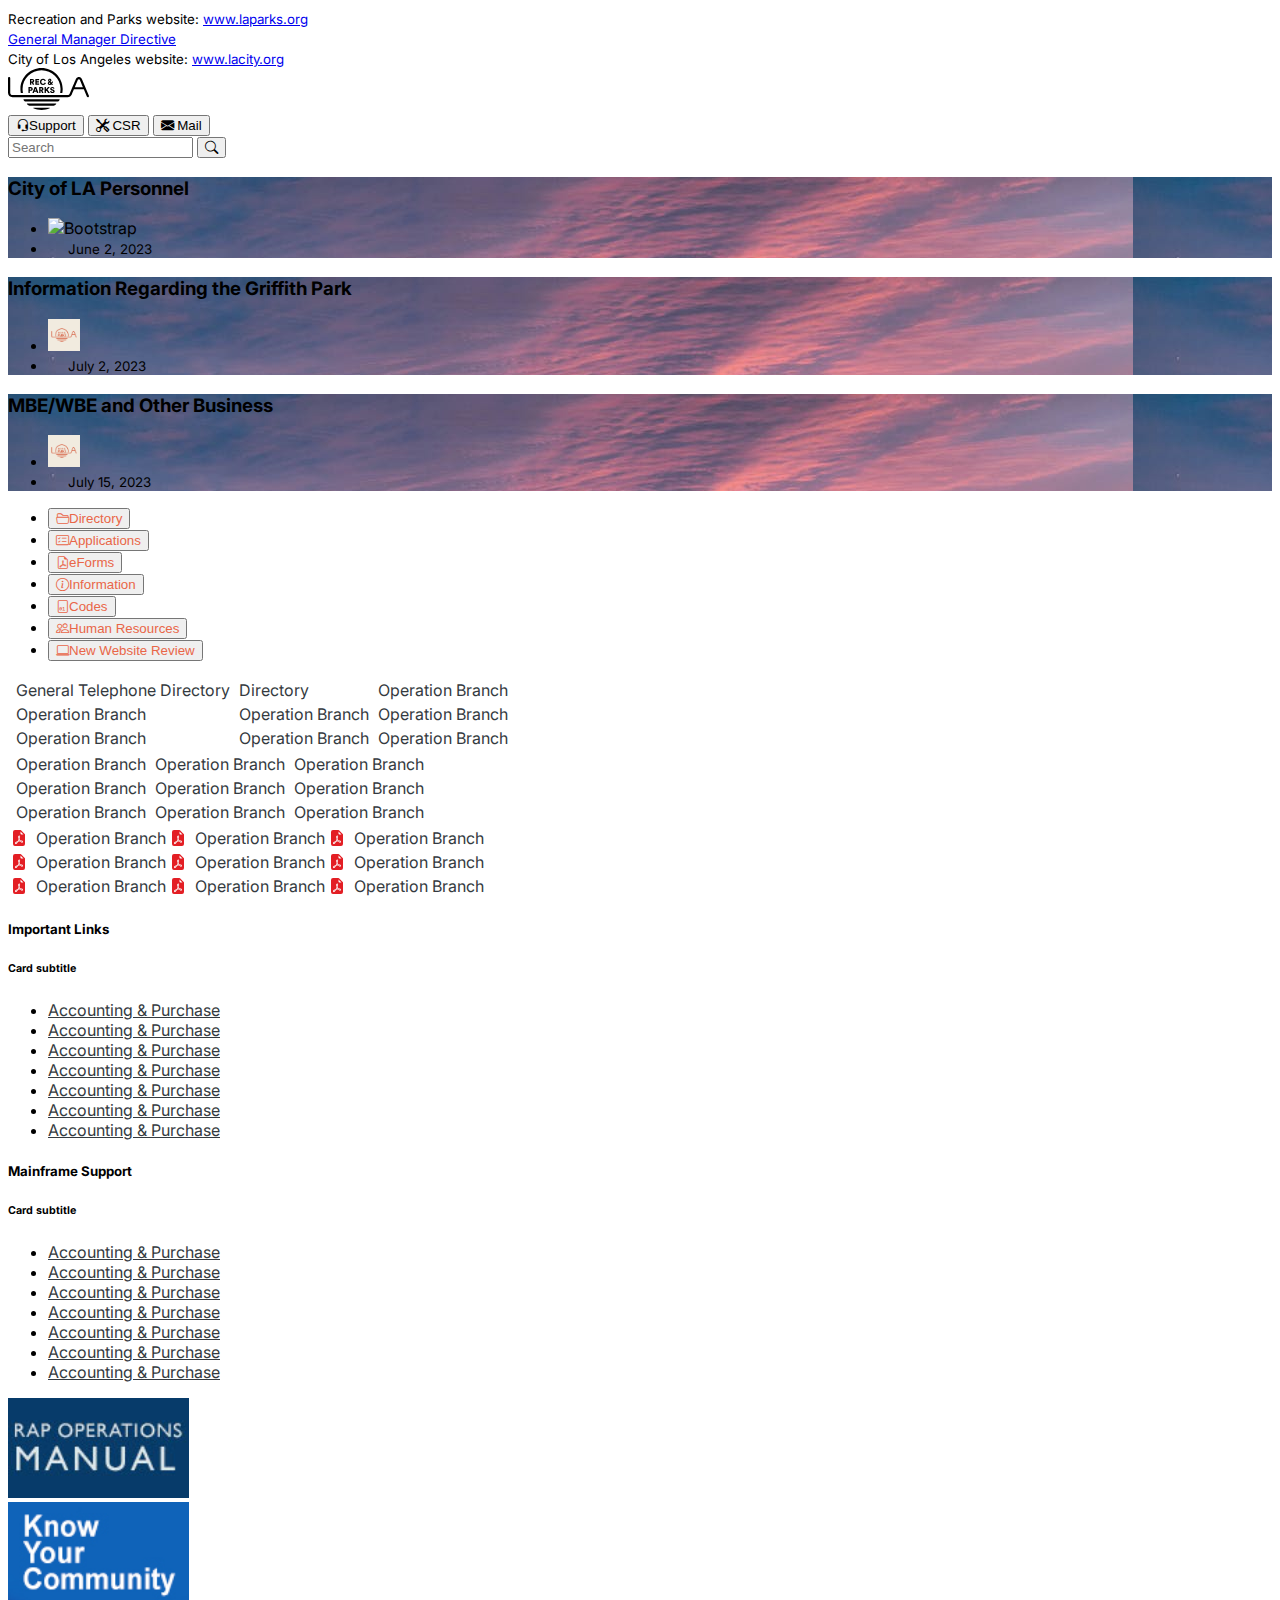
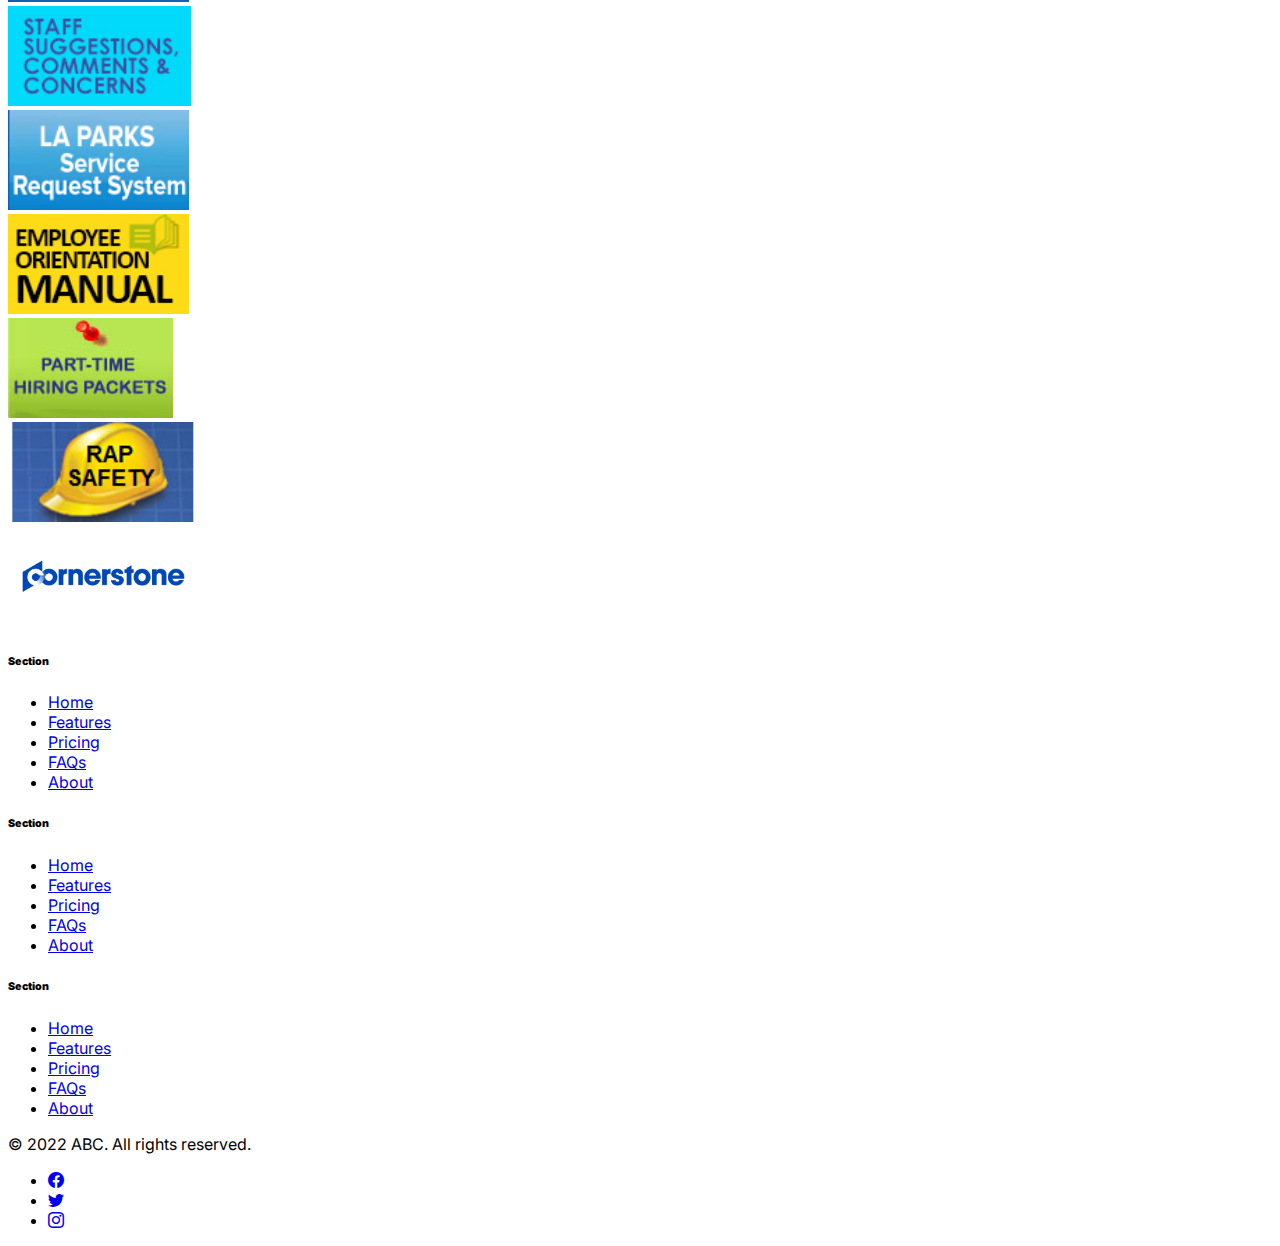
==== commit 99d460ff: "updates" ====
--- a/index.html
+++ b/index.html
@@ -57,8 +57,7 @@
     <div class="container py-1">
       <nav class="navbar">
         <a class="navbar-brand" href="#">
-          <i class="bi bi-globe-americas"></i>
-          Recreation and Parks Intranet
+          <img src="assets/RAP_Logo-black.svg" alt="Bootstrap" height="42" />
         </a>
         <div class="d-flex flex-wrap flex-lg-nowrap">
           <form class="justify-content-start p-1">
--- a/styles.css
+++ b/styles.css
@@ -1,15 +1,5 @@
 body {
   font-family: "Inter", sans-serif;
-  /* background-image: url('assets/stacked-waves-haikei.svg');
-  position: relative;
-  background-position: center;
-  background-repeat: no-repeat;
-  background-size: cover;  */
-}
-
-a[href$=".pdf"] {
-  background: url("assets/file-earmark-pdf-fill.svg") no-repeat left;
-  padding-left: 25px;
 }
 
 .link-orange_hover {
@@ -25,4 +15,63 @@
 }
 .link-orange:hover {
   color: #fd4117;
-}+}
+
+/* PDF Icon */
+a[href$=".pdf"] {
+  background: url("assets/file-earmark-pdf-fill.svg") no-repeat left;
+  padding-left: 25px;
+}
+
+/* Sidebar */
+.btn-toggle {
+  padding: 0.25rem 0.5rem;
+  font-weight: 500;
+  color: var(--bs-emphasis-color);
+  background-color: transparent;
+}
+.btn-toggle:hover,
+.btn-toggle:focus {
+  color: rgba(var(--bs-emphasis-color-rgb), 0.85);
+  background-color: var(--bs-tertiary-bg);
+}
+
+.btn-toggle::before {
+  width: 1.25em;
+  line-height: 0;
+  content: url("data:image/svg+xml,%3csvg xmlns='http://www.w3.org/2000/svg' width='16' height='16' viewBox='0 0 16 16'%3e%3cpath fill='none' stroke='rgba%280,0,0,.5%29' stroke-linecap='round' stroke-linejoin='round' stroke-width='2' d='M5 14l6-6-6-6'/%3e%3c/svg%3e");
+  transition: transform 0.35s ease;
+  transform-origin: 0.5em 50%;
+}
+
+[data-bs-theme="dark"] .btn-toggle::before {
+  content: url("data:image/svg+xml,%3csvg xmlns='http://www.w3.org/2000/svg' width='16' height='16' viewBox='0 0 16 16'%3e%3cpath fill='none' stroke='rgba%28255,255,255,.5%29' stroke-linecap='round' stroke-linejoin='round' stroke-width='2' d='M5 14l6-6-6-6'/%3e%3c/svg%3e");
+}
+
+.btn-toggle[aria-expanded="true"] {
+  color: rgba(var(--bs-emphasis-color-rgb), 0.85);
+}
+.btn-toggle[aria-expanded="true"]::before {
+  transform: rotate(90deg);
+}
+
+.btn-toggle-nav a {
+  padding: 0.1875rem 0.5rem;
+  margin-top: 0.125rem;
+  margin-left: 1.25rem;
+}
+.btn-toggle-nav a:hover,
+.btn-toggle-nav a:focus {
+  background-color: var(--bs-tertiary-bg);
+}
+
+/* Table view */
+tr a {
+  padding-left: 5px;
+  text-decoration: none;
+  color: #343a40;
+}
+tr a:hover {
+  text-decoration: underline;
+  color: #ff5029;
+}
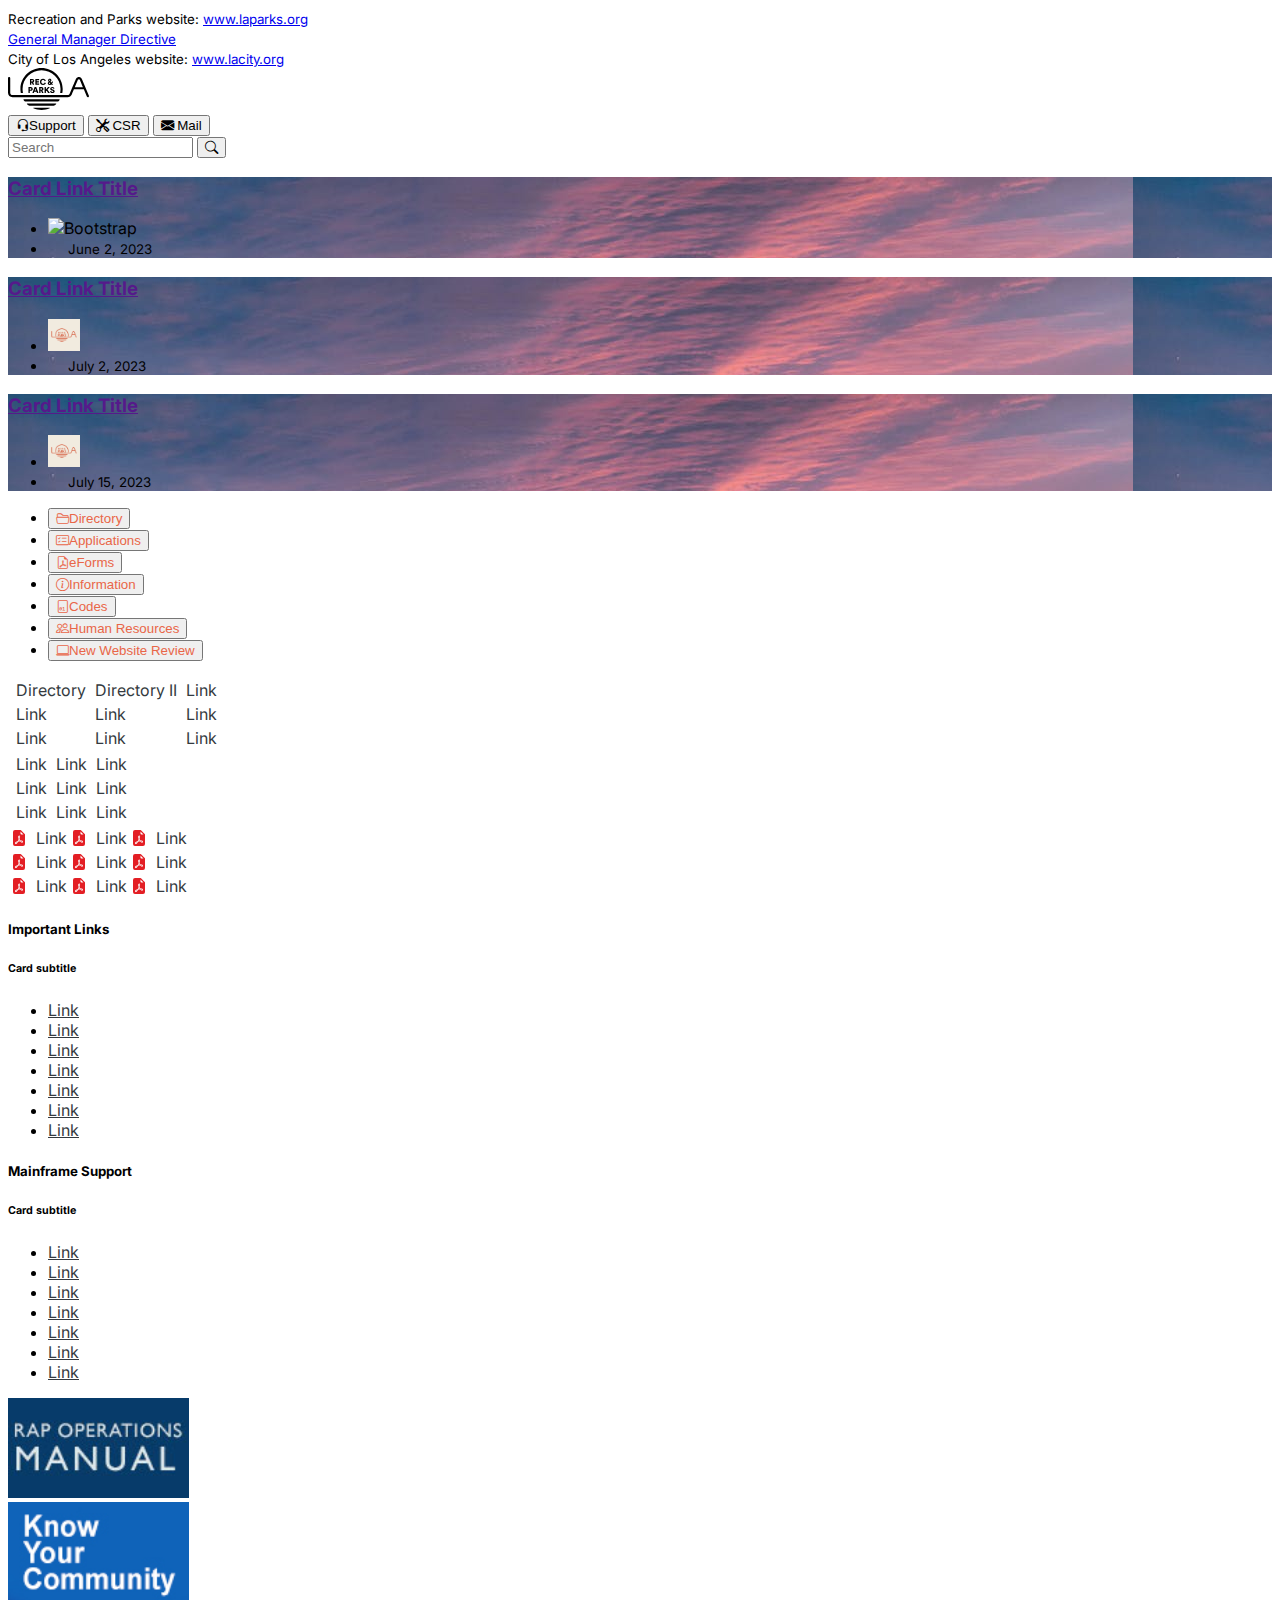
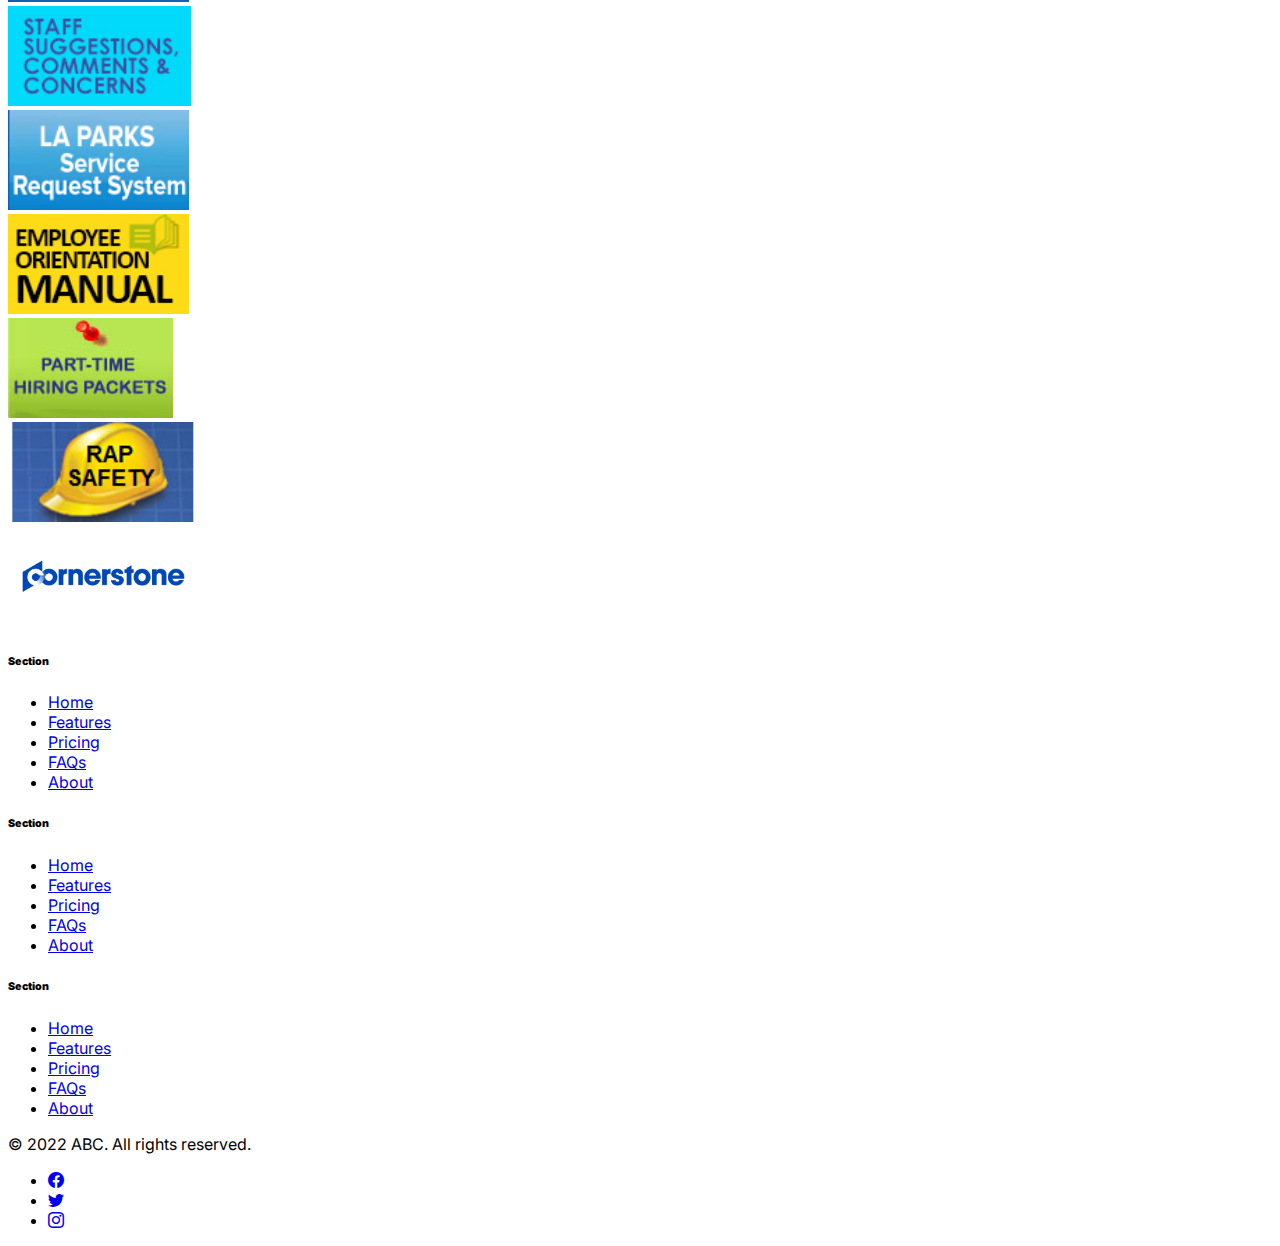
==== commit 396ec142: "updates" ====
--- a/index.html
+++ b/index.html
@@ -5,575 +5,527 @@
     <meta name="viewport" content="width=device-width, initial-scale=1" />
     <link rel="shortcut icon" href="assets/favicon.svg" type="image/x-icon" />
     <title>Intranet | Home</title>
+    <!-- Filter -->
+    <script src="https://ajax.googleapis.com/ajax/libs/jquery/3.6.4/jquery.min.js"></script>
+    <!-- jquery -->
+    <script
+      src="https://code.jquery.com/jquery-3.3.1.js"
+      integrity="sha256-2Kok7MbOyxpgUVvAk/HJ2jigOSYS2auK4Pfzbm7uH60="
+      crossorigin="anonymous"
+    ></script>
+    <!-- Bootstrap -->
     <link
       href="https://cdn.jsdelivr.net/npm/bootstrap@5.3.0/dist/css/bootstrap.min.css"
       rel="stylesheet"
       integrity="sha384-9ndCyUaIbzAi2FUVXJi0CjmCapSmO7SnpJef0486qhLnuZ2cdeRhO02iuK6FUUVM"
       crossorigin="anonymous"
     />
+    <!-- Bootstrap Icons -->
     <link
       rel="stylesheet"
       href="https://cdn.jsdelivr.net/npm/bootstrap-icons@1.10.5/font/bootstrap-icons.css"
     />
+    <!-- Fonts -->
     <link rel="preconnect" href="https://fonts.googleapis.com" />
     <link rel="preconnect" href="https://fonts.gstatic.com" crossorigin />
     <link
       href="https://fonts.googleapis.com/css2?family=Inter:wght@400;500;600;700&display=swap"
       rel="stylesheet"
     />
+    <!-- CSS -->
     <link rel="stylesheet" href="styles.css" />
   </head>
   <body>
-    <div class="container-fluid bg-body-tertiary py-2">
-      <div class="row text-center">
-        <div class="col-sm-4">
-          <small
-            >Recreation and Parks website:
-            <a href="www.laparks.org" class="text-reset"
-              >www.laparks.org</a
-            ></small
-          >
-        </div>
-        <div class="col-sm-4">
-          <small
-            ><a
-              href="http://rapintra.ci.la.ca.us/dir/gm_directive/gm_directive.htm"
-              class="text-reset"
-              >General Manager Directive</a
-            ></small
-          >
-        </div>
-        <div class="col-sm-4">
-          <small
-            >City of Los Angeles website:
-            <a href="www.lacity.org" class="text-reset"
-              >www.lacity.org</a
-            ></small
-          >
-        </div>
-      </div>
-    </div>
-
-    <div class="container py-1">
-      <nav class="navbar">
-        <a class="navbar-brand" href="#">
-          <img src="assets/RAP_Logo-black.svg" alt="Bootstrap" height="42" />
-        </a>
-        <div class="d-flex flex-wrap flex-lg-nowrap">
-          <form class="justify-content-start p-1">
+    <!-- Top Bar & Nav Bar -->
+    <header id="header"></header>
+    <main>
+      <!-- Hero - Cards -->
+      <div class="container-fluid py-3" id="custom-cards">
+        <div class="row row-cols-1 row-cols-lg-3 align-items-stretch g-4">
+          <div class="col">
             <div
-              class="btn-group btn-outline-dark me-2"
-              role="group"
-              aria-label="Basic example"
-            >
-              <button type="button" class="btn btn-outline-dark d-inline-flex">
-                <i class="bi bi-headset me-2"></i>Support
-              </button>
-              <button type="button" class="btn btn-outline-dark d-inline-flex">
-                <i class="bi bi-tools me-2"></i>
-                CSR
-              </button>
-              <button type="button" class="btn btn-outline-dark d-inline-flex">
-                <i class="bi bi-envelope-fill me-2"></i>
-                Mail
-              </button>
-            </div>
-          </form>
-
-          <form role="search" class="input-group p-1">
-            <input
-              class="form-control"
-              type="search"
-              placeholder="Search"
-              aria-label="Search"
-            />
-            <button
-              class="btn btn-outline-dark"
-              type="button"
-              id="button-addon"
-            >
-              <i class="bi bi-search"></i>
-            </button>
-          </form>
-        </div>
-      </nav>
-    </div>
-
-    <div class="container-fluid py-3" id="custom-cards">
-      <div class="row row-cols-1 row-cols-lg-3 align-items-stretch g-4">
-        <div class="col">
-          <div
-            class="card card-cover h-100 overflow-hidden text-bg-dark rounded-4 shadow-lg"
-            style="background-image: url('assets/pexels-photo-2525903.jpeg')"
-          >
-            <div
-              class="d-flex flex-column h-100 p-5 pb-3 text-white text-shadow-1"
-            >
-              <h3 class="pt-5 mt-5 mb-4 display-6 lh-1 fw-bold">
-                City of LA Personnel
-              </h3>
-              <ul class="d-flex list-unstyled mt-auto">
-                <li class="me-auto">
-                  <img
-                    src="https://griffithobservatory.org/wp-content/uploads/2021/01/logo_la.png"
-                    alt="Bootstrap"
-                    width="32"
-                    height="32"
-                    class="rounded-circle"
-                  />
-                </li>
-
-                <li class="d-flex align-items-center">
-                  <svg class="bi me-2" width="1em" height="1em">
-                    <use xlink:href="#calendar3"></use>
-                  </svg>
-                  <small>June 2, 2023</small>
-                </li>
-              </ul>
-            </div>
-          </div>
-        </div>
-
-        <div class="col">
-          <div
-            class="card h-100 overflow-hidden text-bg-dark rounded-4 shadow-lg"
-            style="background-image: url('assets/pexels-photo-2525903.jpeg')"
-          >
-            <div
-              class="d-flex flex-column h-100 p-5 pb-3 text-white text-shadow-1"
-            >
-              <h3 class="pt-5 mt-5 mb-4 display-6 lh-1 fw-bold">
-                Information Regarding the Griffith Park
-              </h3>
-              <ul class="d-flex list-unstyled mt-auto">
-                <li class="me-auto">
-                  <img
-                    src="assets/LAParks_Logo.png"
-                    alt="Bootstrap"
-                    width="32"
-                    height="32"
-                    class="rounded-circle"
-                  />
-                </li>
-                <li class="d-flex align-items-center">
-                  <svg class="bi me-2" width="1em" height="1em">
-                    <use xlink:href="#calendar3"></use>
-                  </svg>
-                  <small>July 2, 2023</small>
-                </li>
-              </ul>
-            </div>
-          </div>
-        </div>
-
-        <div class="col">
-          <div
-            class="card card-cover h-100 overflow-hidden text-bg-dark rounded-4 shadow-lg"
-            style="background-image: url('assets/pexels-photo-2525903.jpeg')"
-          >
-            <div class="d-flex flex-column h-100 p-5 pb-3 text-shadow-1">
-              <h3 class="pt-5 mt-5 mb-4 display-6 lh-1 fw-bold">
-                MBE/WBE and Other Business
-              </h3>
-              <ul class="d-flex list-unstyled mt-auto">
-                <li class="me-auto">
-                  <img
-                    src="assets/LAParks_Logo.png"
-                    alt="Bootstrap"
-                    width="32"
-                    height="32"
-                    class="rounded-circle"
-                  />
-                </li>
-                <li class="d-flex align-items-center">
-                  <svg class="bi me-2" width="1em" height="1em">
-                    <use xlink:href="#calendar3"></use>
-                  </svg>
-                  <small>July 15, 2023</small>
-                </li>
-              </ul>
-            </div>
-          </div>
-        </div>
-      </div>
-    </div>
-
-    <div class="container py-2 mt-5">
-      <ul class="nav nav-underline" id="myTab" role="tablist">
-        <li class="nav-item me-2" role="presentation">
-          <button
-            class="nav-link link-orange active"
-            id="home-tab"
-            data-bs-toggle="tab"
-            data-bs-target="#home-tab-pane"
-            type="button"
-            role="tab"
-            aria-controls="home-tab-pane"
-            aria-selected="true"
-          >
-            <i class="bi bi-folder2-open me-2"></i>Directory
-          </button>
-        </li>
-        <li class="nav-item me-2" role="presentation">
-          <button
-            class="nav-link link-orange"
-            id="profile-tab"
-            data-bs-toggle="tab"
-            data-bs-target="#profile-tab-pane"
-            type="button"
-            role="tab"
-            aria-controls="profile-tab-pane"
-            aria-selected="false"
-          >
-            <i class="bi bi-card-checklist me-2"></i>Applications
-          </button>
-        </li>
-        <li class="nav-item me-2" role="presentation">
-          <button
-            class="nav-link link-orange"
-            id="contact-tab"
-            data-bs-toggle="tab"
-            data-bs-target="#contact-tab-pane"
-            type="button"
-            role="tab"
-            aria-controls="contact-tab-pane"
-            aria-selected="false"
-          >
-            <i class="bi bi-file-earmark-pdf me-2"></i>eForms
-          </button>
-        </li>
-        <li class="nav-item me-2" role="presentation">
-          <button
-            class="nav-link link-orange"
-            id="contact-tab"
-            data-bs-toggle="tab"
-            data-bs-target="#contact-tab-pane"
-            type="button"
-            role="tab"
-            aria-controls="contact-tab-pane"
-            aria-selected="false"
-          >
-            <i class="bi bi-info-circle me-2"></i>Information
-          </button>
-        </li>
-        <li class="nav-item me-2" role="presentation">
-          <button
-            class="nav-link link-orange"
-            id="contact-tab"
-            data-bs-toggle="tab"
-            data-bs-target="#contact-tab-pane"
-            type="button"
-            role="tab"
-            aria-controls="contact-tab-pane"
-            aria-selected="false"
-          >
-            <i class="bi bi-file-binary me-2"></i>Codes
-          </button>
-        </li>
-        <li class="nav-item me-2" role="presentation">
-          <button
-            class="nav-link link-orange"
-            id="contact-tab"
-            data-bs-toggle="tab"
-            data-bs-target="#contact-tab-pane"
-            type="button"
-            role="tab"
-            aria-controls="contact-tab-pane"
-            aria-selected="false"
-          >
-            <i class="bi bi-people me-2"></i>Human Resources
-          </button>
-        </li>
-        <li class="nav-item me-2" role="presentation">
-          <button
-            class="nav-link link-orange"
-            id="contact-tab"
-            data-bs-toggle="tab"
-            data-bs-target="#contact-tab-pane"
-            type="button"
-            role="tab"
-            aria-controls="contact-tab-pane"
-            aria-selected="false"
-          >
-            <i class="bi bi-laptop me-2"></i>New Website Review
-          </button>
-        </li>
-      </ul>
-      <div class="tab-content bg-body-secondary" id="myTabContent">
-        <div
-          class="tab-pane fade show active"
-          id="home-tab-pane"
-          role="tabpanel"
-          aria-labelledby="home-tab"
-          tabindex="0"
-        >
-          <table class="table table-borderless table-striped">
-            <tbody>
-              <tr>
-                <td>
-                  <a
-                    href="internalPages/GeneralTelephoneDirectory.html"
-                    class="link-dark"
-                    >General Telephone Directory</a
+              class="card card-cover h-100 overflow-hidden text-bg-dark rounded-4 shadow-lg"
+              style="background-image: url('assets/pexels-photo-2525903.jpeg')"
+            >
+              <div
+                class="d-flex flex-column h-100 p-5 pb-3 text-white text-shadow-1"
+              >
+                <h3 class="pt-5 mt-5 mb-4 display-6 lh-1 fw-bold">
+                  <a href="" class="link-light text-decoration-none"
+                    >Card Link Title</a
                   >
-                </td>
-                <td>
-                  <a href="directory.html" class="link-dark">Directory</a>
-                </td>
-                <td><a href="" class="link-dark">Operation Branch</a></td>
-              </tr>
-              <tr>
-                <td><a href="" class="link-dark">Operation Branch</a></td>
-                <td><a href="" class="link-dark">Operation Branch</a></td>
-                <td><a href="" class="link-dark">Operation Branch</a></td>
-              </tr>
-              <tr>
-                <td><a href="" class="link-dark">Operation Branch</a></td>
-                <td><a href="" class="link-dark">Operation Branch</a></td>
-                <td><a href="" class="link-dark">Operation Branch</a></td>
-              </tr>
-            </tbody>
-          </table>
-        </div>
-        <div
-          class="tab-pane fade"
-          id="profile-tab-pane"
-          role="tabpanel"
-          aria-labelledby="profile-tab"
-          tabindex="0"
-        >
-          <table class="table table-borderless table-striped">
-            <tbody>
-              <tr>
-                <td><a href="" class="link-dark">Operation Branch</a></td>
-                <td><a href="" class="link-dark">Operation Branch</a></td>
-                <td><a href="" class="link-dark">Operation Branch</a></td>
-              </tr>
-              <tr>
-                <td><a href="" class="link-dark">Operation Branch</a></td>
-                <td><a href="" class="link-dark">Operation Branch</a></td>
-                <td><a href="" class="link-dark">Operation Branch</a></td>
-              </tr>
-              <tr>
-                <td><a href="" class="link-dark">Operation Branch</a></td>
-                <td><a href="" class="link-dark">Operation Branch</a></td>
-                <td><a href="" class="link-dark">Operation Branch</a></td>
-              </tr>
-            </tbody>
-          </table>
-        </div>
-        <div
-          class="tab-pane fade"
-          id="contact-tab-pane"
-          role="tabpanel"
-          aria-labelledby="contact-tab"
-          tabindex="0"
-        >
-          <table class="table table-borderless table-striped">
-            <tbody>
-              <tr>
-                <td>
-                  <a href=".pdf" class="link-dark me-2">Operation Branch</a>
-                </td>
-                <td>
-                  <a href=".pdf" class="link-dark me-2">Operation Branch</a>
-                </td>
-                <td>
-                  <a href=".pdf" class="link-dark me-2">Operation Branch</a>
-                </td>
-              </tr>
-              <tr>
-                <td>
-                  <a href=".pdf" class="link-dark me-2">Operation Branch</a>
-                </td>
-                <td>
-                  <a href=".pdf" class="link-dark me-2">Operation Branch</a>
-                </td>
-                <td>
-                  <a href=".pdf" class="link-dark me-2">Operation Branch</a>
-                </td>
-              </tr>
-              <tr>
-                <td>
-                  <a href=".pdf" class="link-dark me-2">Operation Branch</a>
-                </td>
-                <td>
-                  <a href=".pdf" class="link-dark me-2">Operation Branch</a>
-                </td>
-                <td>
-                  <a href=".pdf" class="link-dark me-2">Operation Branch</a>
-                </td>
-              </tr>
-            </tbody>
-          </table>
-        </div>
-      </div>
-    </div>
-
-    <div class="container py-5">
-      <div class="row">
-        <div class="card-group">
-          <div class="card">
-            <div class="card-body">
-              <h5 class="card-title">Important Links</h5>
-              <h6 class="card-subtitle mb-2 text-body-secondary">
-                Card subtitle
-              </h6>
-              <div class="card-text">
-                <ul class="list-group list-group-flush">
-                  <li class="list-group-item">
-                    <a href="" class="link-orange_hover"
-                      >Accounting & Purchase</a
-                    >
+                </h3>
+                <ul class="d-flex list-unstyled mt-auto">
+                  <li class="me-auto">
+                    <img
+                      src="https://griffithobservatory.org/wp-content/uploads/2021/01/logo_la.png"
+                      alt="Bootstrap"
+                      width="32"
+                      height="32"
+                      class="rounded-circle"
+                    />
                   </li>
-                  <li class="list-group-item">
-                    <a href="" class="link-orange_hover"
-                      >Accounting & Purchase</a
-                    >
-                  </li>
-                  <li class="list-group-item">
-                    <a href="" class="link-orange_hover"
-                      >Accounting & Purchase</a
-                    >
-                  </li>
-                  <li class="list-group-item">
-                    <a href="" class="link-orange_hover"
-                      >Accounting & Purchase</a
-                    >
-                  </li>
-                  <li class="list-group-item">
-                    <a href="" class="link-orange_hover"
-                      >Accounting & Purchase</a
-                    >
-                  </li>
-                  <li class="list-group-item">
-                    <a href="" class="link-orange_hover"
-                      >Accounting & Purchase</a
-                    >
-                  </li>
-                  <li class="list-group-item">
-                    <a href="" class="link-orange_hover"
-                      >Accounting & Purchase</a
-                    >
+
+                  <li class="d-flex align-items-center">
+                    <svg class="bi me-2" width="1em" height="1em">
+                      <use xlink:href="#calendar3"></use>
+                    </svg>
+                    <small>June 2, 2023</small>
                   </li>
                 </ul>
               </div>
             </div>
           </div>
-          <div class="card">
-            <div class="card-body">
-              <h5 class="card-title">Mainframe Support</h5>
-              <h6 class="card-subtitle mb-2 text-body-secondary">
-                Card subtitle
-              </h6>
-              <div class="card-text">
-                <ul class="list-group list-group-flush">
-                  <li class="list-group-item">
-                    <a href="" class="link-orange_hover"
-                      >Accounting & Purchase</a
-                    >
+
+          <div class="col">
+            <div
+              class="card h-100 overflow-hidden text-bg-dark rounded-4 shadow-lg"
+              style="background-image: url('assets/pexels-photo-2525903.jpeg')"
+            >
+              <div
+                class="d-flex flex-column h-100 p-5 pb-3 text-white text-shadow-1"
+              >
+                <h3 class="pt-5 mt-5 mb-4 display-6 lh-1 fw-bold">
+                  <a href="" class="link-light text-decoration-none"
+                    >Card Link Title</a
+                  >
+                </h3>
+                <ul class="d-flex list-unstyled mt-auto">
+                  <li class="me-auto">
+                    <img
+                      src="assets/LAParks_Logo.png"
+                      alt="Bootstrap"
+                      width="32"
+                      height="32"
+                      class="rounded-circle"
+                    />
                   </li>
-                  <li class="list-group-item">
-                    <a href="" class="link-orange_hover"
-                      >Accounting & Purchase</a
-                    >
-                  </li>
-                  <li class="list-group-item">
-                    <a href="" class="link-orange_hover"
-                      >Accounting & Purchase</a
-                    >
-                  </li>
-                  <li class="list-group-item">
-                    <a href="" class="link-orange_hover"
-                      >Accounting & Purchase</a
-                    >
-                  </li>
-                  <li class="list-group-item">
-                    <a href="" class="link-orange_hover"
-                      >Accounting & Purchase</a
-                    >
-                  </li>
-                  <li class="list-group-item">
-                    <a href="" class="link-orange_hover"
-                      >Accounting & Purchase</a
-                    >
-                  </li>
-                  <li class="list-group-item">
-                    <a href="" class="link-orange_hover"
-                      >Accounting & Purchase</a
-                    >
+                  <li class="d-flex align-items-center">
+                    <svg class="bi me-2" width="1em" height="1em">
+                      <use xlink:href="#calendar3"></use>
+                    </svg>
+                    <small>July 2, 2023</small>
                   </li>
                 </ul>
               </div>
             </div>
           </div>
+
+          <div class="col">
+            <div
+              class="card card-cover h-100 overflow-hidden text-bg-dark rounded-4 shadow-lg"
+              style="background-image: url('assets/pexels-photo-2525903.jpeg')"
+            >
+              <div class="d-flex flex-column h-100 p-5 pb-3 text-shadow-1">
+                <h3 class="pt-5 mt-5 mb-4 display-6 lh-1 fw-bold">
+                  <a href="" class="link-light text-decoration-none"
+                    >Card Link Title</a
+                  >
+                </h3>
+                <ul class="d-flex list-unstyled mt-auto">
+                  <li class="me-auto">
+                    <img
+                      src="assets/LAParks_Logo.png"
+                      alt="Bootstrap"
+                      width="32"
+                      height="32"
+                      class="rounded-circle"
+                    />
+                  </li>
+                  <li class="d-flex align-items-center">
+                    <svg class="bi me-2" width="1em" height="1em">
+                      <use xlink:href="#calendar3"></use>
+                    </svg>
+                    <small>July 15, 2023</small>
+                  </li>
+                </ul>
+              </div>
+            </div>
+          </div>
         </div>
       </div>
-    </div>
-
-    <div class="container">
-      <div class="bg-body-tertiary p-5 rounded-4">
-        <div class="d-flex flex-wrap flex-row mb-3">
-          <div class="p-1">
-            <img
-              src="assets/Images/rapoperations.jpg"
-              class="rounded-3 object-fit-cover"
-              height="100"
-            />
-          </div>
-          <div class="p-1">
-            <img
-              src="assets/Images/KYCommunity.jpg"
-              class="rounded-3 object-fit-cover"
-              height="100"
-            />
-          </div>
-          <div class="p-1">
-            <img
-              src="assets/Images/comments.jpg"
-              class="rounded-3 object-fit-cover"
-              height="100"
-            />
-          </div>
-          <div class="p-1">
-            <img
-              src="assets/Images/SRS.jpg"
-              class="rounded-3 object-fit-cover"
-              height="100"
-            />
-          </div>
-          <div class="p-1">
-            <img
-              src="assets/Images/manual.jpg"
-              class="rounded-3 object-fit-cover"
-              height="100"
-            />
-          </div>
-          <div class="p-1">
-            <img
-              src="assets/Images/hiringPacket.jpg"
-              class="rounded-3 object-fit-cover"
-              height="100"
-            />
-          </div>
-          <div class="p-1">
-            <img
-              src="assets/Images/safety.jpg"
-              class="rounded-3 object-fit-cover"
-              height="100"
-            />
-          </div>
-          <div class="p-1">
-            <img
-              src="assets/Images/cornerstone.png"
-              class="rounded-3 object-fit-cover"
-              height="100"
-            />
+
+      <!-- Tabs -->
+      <section class="container py-2 mt-5">
+        <ul class="nav nav-underline" id="myTab" role="tablist">
+          <li class="nav-item me-2" role="presentation">
+            <button
+              class="nav-link link-orange active"
+              id="home-tab"
+              data-bs-toggle="tab"
+              data-bs-target="#home-tab-pane"
+              type="button"
+              role="tab"
+              aria-controls="home-tab-pane"
+              aria-selected="true"
+            >
+              <i class="bi bi-folder2-open me-2"></i>Directory
+            </button>
+          </li>
+          <li class="nav-item me-2" role="presentation">
+            <button
+              class="nav-link link-orange"
+              id="profile-tab"
+              data-bs-toggle="tab"
+              data-bs-target="#profile-tab-pane"
+              type="button"
+              role="tab"
+              aria-controls="profile-tab-pane"
+              aria-selected="false"
+            >
+              <i class="bi bi-card-checklist me-2"></i>Applications
+            </button>
+          </li>
+          <li class="nav-item me-2" role="presentation">
+            <button
+              class="nav-link link-orange"
+              id="contact-tab"
+              data-bs-toggle="tab"
+              data-bs-target="#contact-tab-pane"
+              type="button"
+              role="tab"
+              aria-controls="contact-tab-pane"
+              aria-selected="false"
+            >
+              <i class="bi bi-file-earmark-pdf me-2"></i>eForms
+            </button>
+          </li>
+          <li class="nav-item me-2" role="presentation">
+            <button
+              class="nav-link link-orange"
+              id="contact-tab"
+              data-bs-toggle="tab"
+              data-bs-target="#contact-tab-pane"
+              type="button"
+              role="tab"
+              aria-controls="contact-tab-pane"
+              aria-selected="false"
+            >
+              <i class="bi bi-info-circle me-2"></i>Information
+            </button>
+          </li>
+          <li class="nav-item me-2" role="presentation">
+            <button
+              class="nav-link link-orange"
+              id="contact-tab"
+              data-bs-toggle="tab"
+              data-bs-target="#contact-tab-pane"
+              type="button"
+              role="tab"
+              aria-controls="contact-tab-pane"
+              aria-selected="false"
+            >
+              <i class="bi bi-file-binary me-2"></i>Codes
+            </button>
+          </li>
+          <li class="nav-item me-2" role="presentation">
+            <button
+              class="nav-link link-orange"
+              id="contact-tab"
+              data-bs-toggle="tab"
+              data-bs-target="#contact-tab-pane"
+              type="button"
+              role="tab"
+              aria-controls="contact-tab-pane"
+              aria-selected="false"
+            >
+              <i class="bi bi-people me-2"></i>Human Resources
+            </button>
+          </li>
+          <li class="nav-item me-2" role="presentation">
+            <button
+              class="nav-link link-orange"
+              id="contact-tab"
+              data-bs-toggle="tab"
+              data-bs-target="#contact-tab-pane"
+              type="button"
+              role="tab"
+              aria-controls="contact-tab-pane"
+              aria-selected="false"
+            >
+              <i class="bi bi-laptop me-2"></i>New Website Review
+            </button>
+          </li>
+        </ul>
+        <div class="tab-content bg-body-secondary" id="myTabContent">
+          <div
+            class="tab-pane fade show active"
+            id="home-tab-pane"
+            role="tabpanel"
+            aria-labelledby="home-tab"
+            tabindex="0"
+          >
+            <table class="table table-borderless table-striped">
+              <tbody>
+                <tr>
+                  <td>
+                    <a
+                      href="internalPages/GeneralTelephoneDirectory.html"
+                      class="link-dark"
+                      >Directory</a
+                    >
+                  </td>
+                  <td>
+                    <a href="directory.html" class="link-dark">Directory II</a>
+                  </td>
+                  <td><a href="" class="link-dark">Link</a></td>
+                </tr>
+                <tr>
+                  <td><a href="" class="link-dark">Link</a></td>
+                  <td><a href="" class="link-dark">Link</a></td>
+                  <td><a href="" class="link-dark">Link</a></td>
+                </tr>
+                <tr>
+                  <td><a href="" class="link-dark">Link</a></td>
+                  <td><a href="" class="link-dark">Link</a></td>
+                  <td><a href="" class="link-dark">Link</a></td>
+                </tr>
+              </tbody>
+            </table>
+          </div>
+          <div
+            class="tab-pane fade"
+            id="profile-tab-pane"
+            role="tabpanel"
+            aria-labelledby="profile-tab"
+            tabindex="0"
+          >
+            <table class="table table-borderless table-striped">
+              <tbody>
+                <tr>
+                  <td><a href="" class="link-dark">Link</a></td>
+                  <td><a href="" class="link-dark">Link</a></td>
+                  <td><a href="" class="link-dark">Link</a></td>
+                </tr>
+                <tr>
+                  <td><a href="" class="link-dark">Link</a></td>
+                  <td><a href="" class="link-dark">Link</a></td>
+                  <td><a href="" class="link-dark">Link</a></td>
+                </tr>
+                <tr>
+                  <td><a href="" class="link-dark">Link</a></td>
+                  <td><a href="" class="link-dark">Link</a></td>
+                  <td><a href="" class="link-dark">Link</a></td>
+                </tr>
+              </tbody>
+            </table>
+          </div>
+          <div
+            class="tab-pane fade"
+            id="contact-tab-pane"
+            role="tabpanel"
+            aria-labelledby="contact-tab"
+            tabindex="0"
+          >
+            <table class="table table-borderless table-striped">
+              <tbody>
+                <tr>
+                  <td>
+                    <a href=".pdf" class="link-dark me-2">Link</a>
+                  </td>
+                  <td>
+                    <a href=".pdf" class="link-dark me-2">Link</a>
+                  </td>
+                  <td>
+                    <a href=".pdf" class="link-dark me-2">Link</a>
+                  </td>
+                </tr>
+                <tr>
+                  <td>
+                    <a href=".pdf" class="link-dark me-2">Link</a>
+                  </td>
+                  <td>
+                    <a href=".pdf" class="link-dark me-2">Link</a>
+                  </td>
+                  <td>
+                    <a href=".pdf" class="link-dark me-2">Link</a>
+                  </td>
+                </tr>
+                <tr>
+                  <td>
+                    <a href=".pdf" class="link-dark me-2">Link</a>
+                  </td>
+                  <td>
+                    <a href=".pdf" class="link-dark me-2">Link</a>
+                  </td>
+                  <td>
+                    <a href=".pdf" class="link-dark me-2">Link</a>
+                  </td>
+                </tr>
+              </tbody>
+            </table>
           </div>
         </div>
-      </div>
-    </div>
-
+      </section>
+
+      <!-- Link Group -->
+      <section class="container py-5">
+        <div class="row">
+          <div class="card-group">
+            <div class="card">
+              <div class="card-body">
+                <h5 class="card-title">Important Links</h5>
+                <h6 class="card-subtitle mb-2 text-body-secondary">
+                  Card subtitle
+                </h6>
+                <div class="card-text">
+                  <ul class="list-group list-group-flush">
+                    <li class="list-group-item">
+                      <a href="" class="link-orange_hover"
+                        >Link</a
+                      >
+                    </li>
+                    <li class="list-group-item">
+                      <a href="" class="link-orange_hover"
+                        >Link</a
+                      >
+                    </li>
+                    <li class="list-group-item">
+                      <a href="" class="link-orange_hover"
+                        >Link</a
+                      >
+                    </li>
+                    <li class="list-group-item">
+                      <a href="" class="link-orange_hover"
+                        >Link</a
+                      >
+                    </li>
+                    <li class="list-group-item">
+                      <a href="" class="link-orange_hover"
+                        >Link</a
+                      >
+                    </li>
+                    <li class="list-group-item">
+                      <a href="" class="link-orange_hover"
+                        >Link</a
+                      >
+                    </li>
+                    <li class="list-group-item">
+                      <a href="" class="link-orange_hover"
+                        >Link</a
+                      >
+                    </li>
+                  </ul>
+                </div>
+              </div>
+            </div>
+            <div class="card">
+              <div class="card-body">
+                <h5 class="card-title">Mainframe Support</h5>
+                <h6 class="card-subtitle mb-2 text-body-secondary">
+                  Card subtitle
+                </h6>
+                <div class="card-text">
+                  <ul class="list-group list-group-flush">
+                    <li class="list-group-item">
+                      <a href="" class="link-orange_hover"
+                        >Link</a
+                      >
+                    </li>
+                    <li class="list-group-item">
+                      <a href="" class="link-orange_hover"
+                        >Link</a
+                      >
+                    </li>
+                    <li class="list-group-item">
+                      <a href="" class="link-orange_hover"
+                        >Link</a
+                      >
+                    </li>
+                    <li class="list-group-item">
+                      <a href="" class="link-orange_hover"
+                        >Link</a
+                      >
+                    </li>
+                    <li class="list-group-item">
+                      <a href="" class="link-orange_hover"
+                        >Link</a
+                      >
+                    </li>
+                    <li class="list-group-item">
+                      <a href="" class="link-orange_hover"
+                        >Link</a
+                      >
+                    </li>
+                    <li class="list-group-item">
+                      <a href="" class="link-orange_hover"
+                        >Link</a
+                      >
+                    </li>
+                  </ul>
+                </div>
+              </div>
+            </div>
+          </div>
+        </div>
+      </section>
+
+      <!-- Image Links -->
+      <section class="container">
+        <div class="bg-body-tertiary p-5 rounded-4">
+          <div class="d-flex flex-wrap flex-row mb-3">
+            <div class="p-1">
+              <img
+                src="assets/Images/rapoperations.jpg"
+                class="rounded-3 object-fit-cover"
+                height="100"
+              />
+            </div>
+            <div class="p-1">
+              <img
+                src="assets/Images/KYCommunity.jpg"
+                class="rounded-3 object-fit-cover"
+                height="100"
+              />
+            </div>
+            <div class="p-1">
+              <img
+                src="assets/Images/comments.jpg"
+                class="rounded-3 object-fit-cover"
+                height="100"
+              />
+            </div>
+            <div class="p-1">
+              <img
+                src="assets/Images/SRS.jpg"
+                class="rounded-3 object-fit-cover"
+                height="100"
+              />
+            </div>
+            <div class="p-1">
+              <img
+                src="assets/Images/manual.jpg"
+                class="rounded-3 object-fit-cover"
+                height="100"
+              />
+            </div>
+            <div class="p-1">
+              <img
+                src="assets/Images/hiringPacket.jpg"
+                class="rounded-3 object-fit-cover"
+                height="100"
+              />
+            </div>
+            <div class="p-1">
+              <img
+                src="assets/Images/safety.jpg"
+                class="rounded-3 object-fit-cover"
+                height="100"
+              />
+            </div>
+            <div class="p-1">
+              <img
+                src="assets/Images/cornerstone.png"
+                class="rounded-3 object-fit-cover"
+                height="100"
+              />
+            </div>
+          </div>
+        </div>
+      </section>
+    </main>
+
+    <!-- Footer -->
     <div class="container">
       <footer>
         <div
@@ -672,6 +624,14 @@
       </footer>
     </div>
 
+    <script>
+      // Header
+      $(function () {
+        $("#header").load("header.html");
+      });
+    </script>
+
+    <!-- Bootstrap -->
     <script
       src="https://cdn.jsdelivr.net/npm/bootstrap@5.3.0/dist/js/bootstrap.bundle.min.js"
       integrity="sha384-geWF76RCwLtnZ8qwWowPQNguL3RmwHVBC9FhGdlKrxdiJJigb/j/68SIy3Te4Bkz"
--- a/styles.css
+++ b/styles.css
@@ -65,7 +65,7 @@
   background-color: var(--bs-tertiary-bg);
 }
 
-/* Table view */
+/* Table*/
 tr a {
   padding-left: 5px;
   text-decoration: none;
